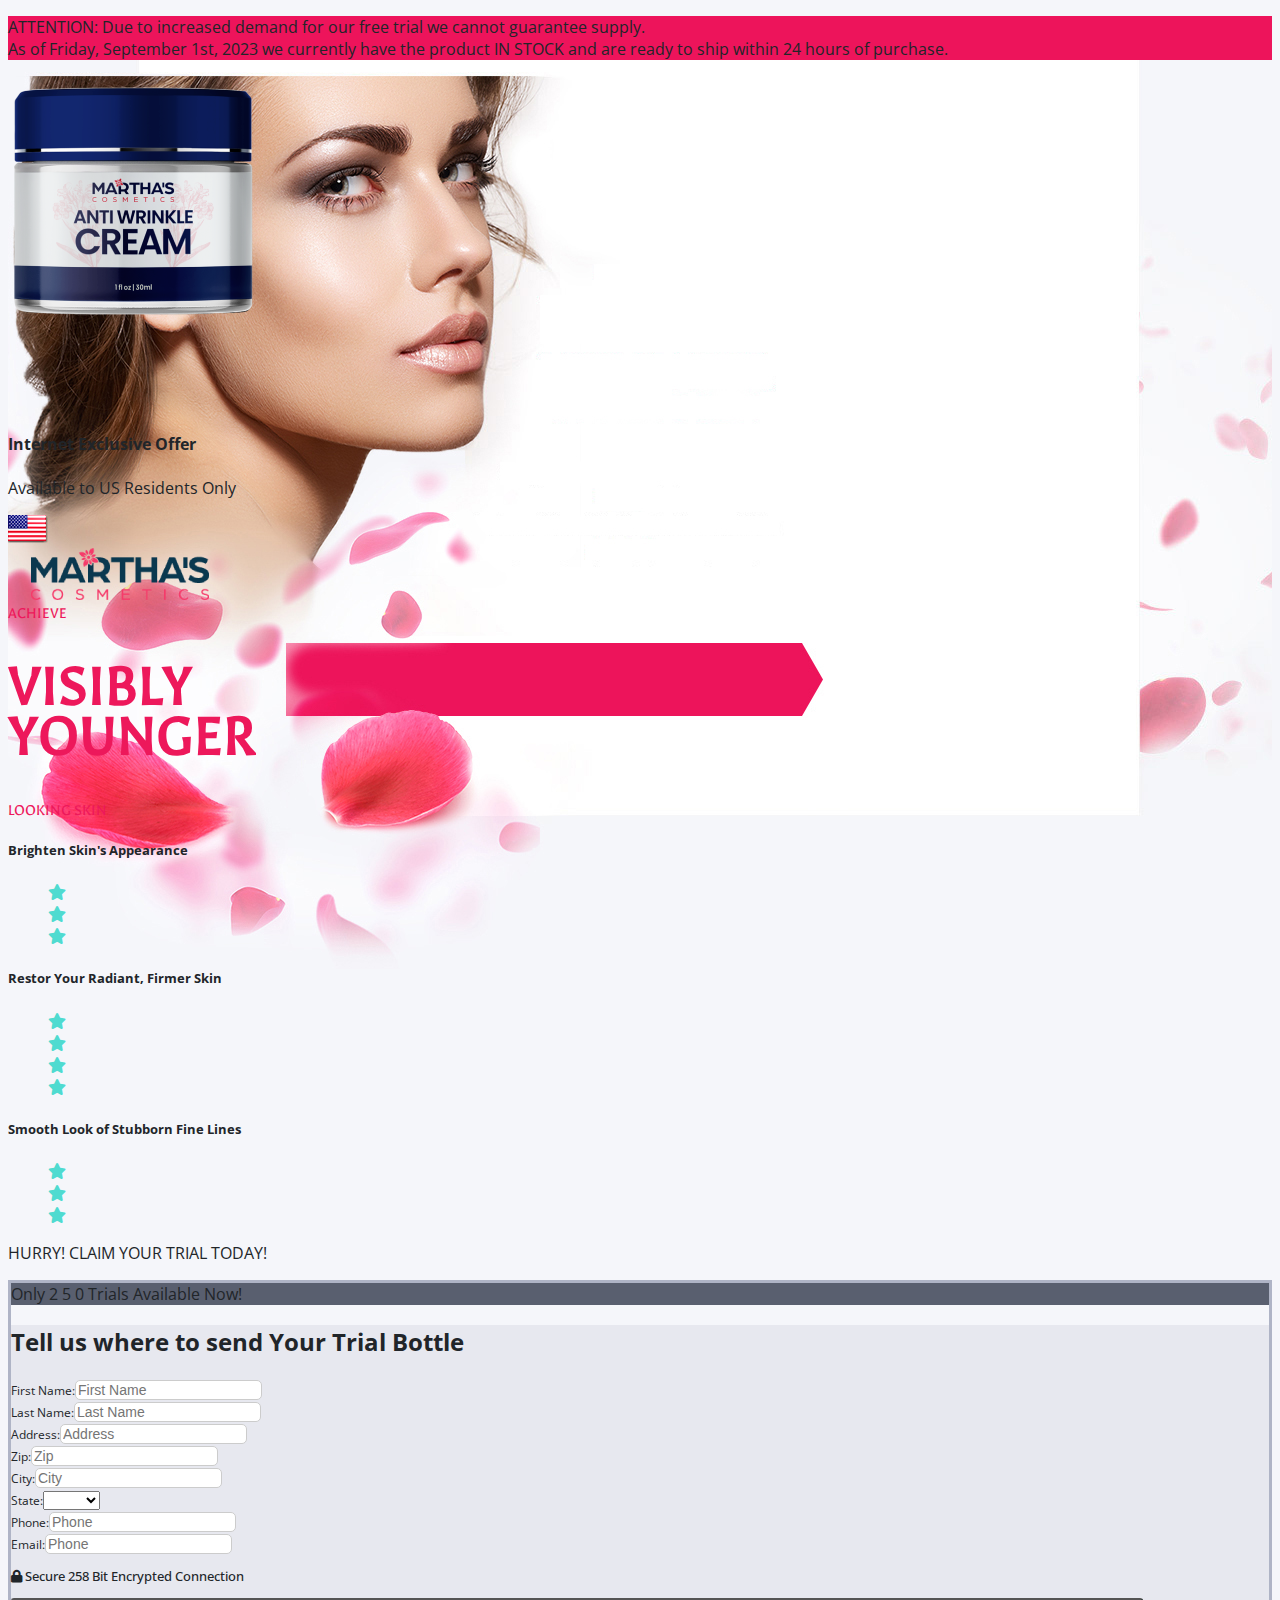
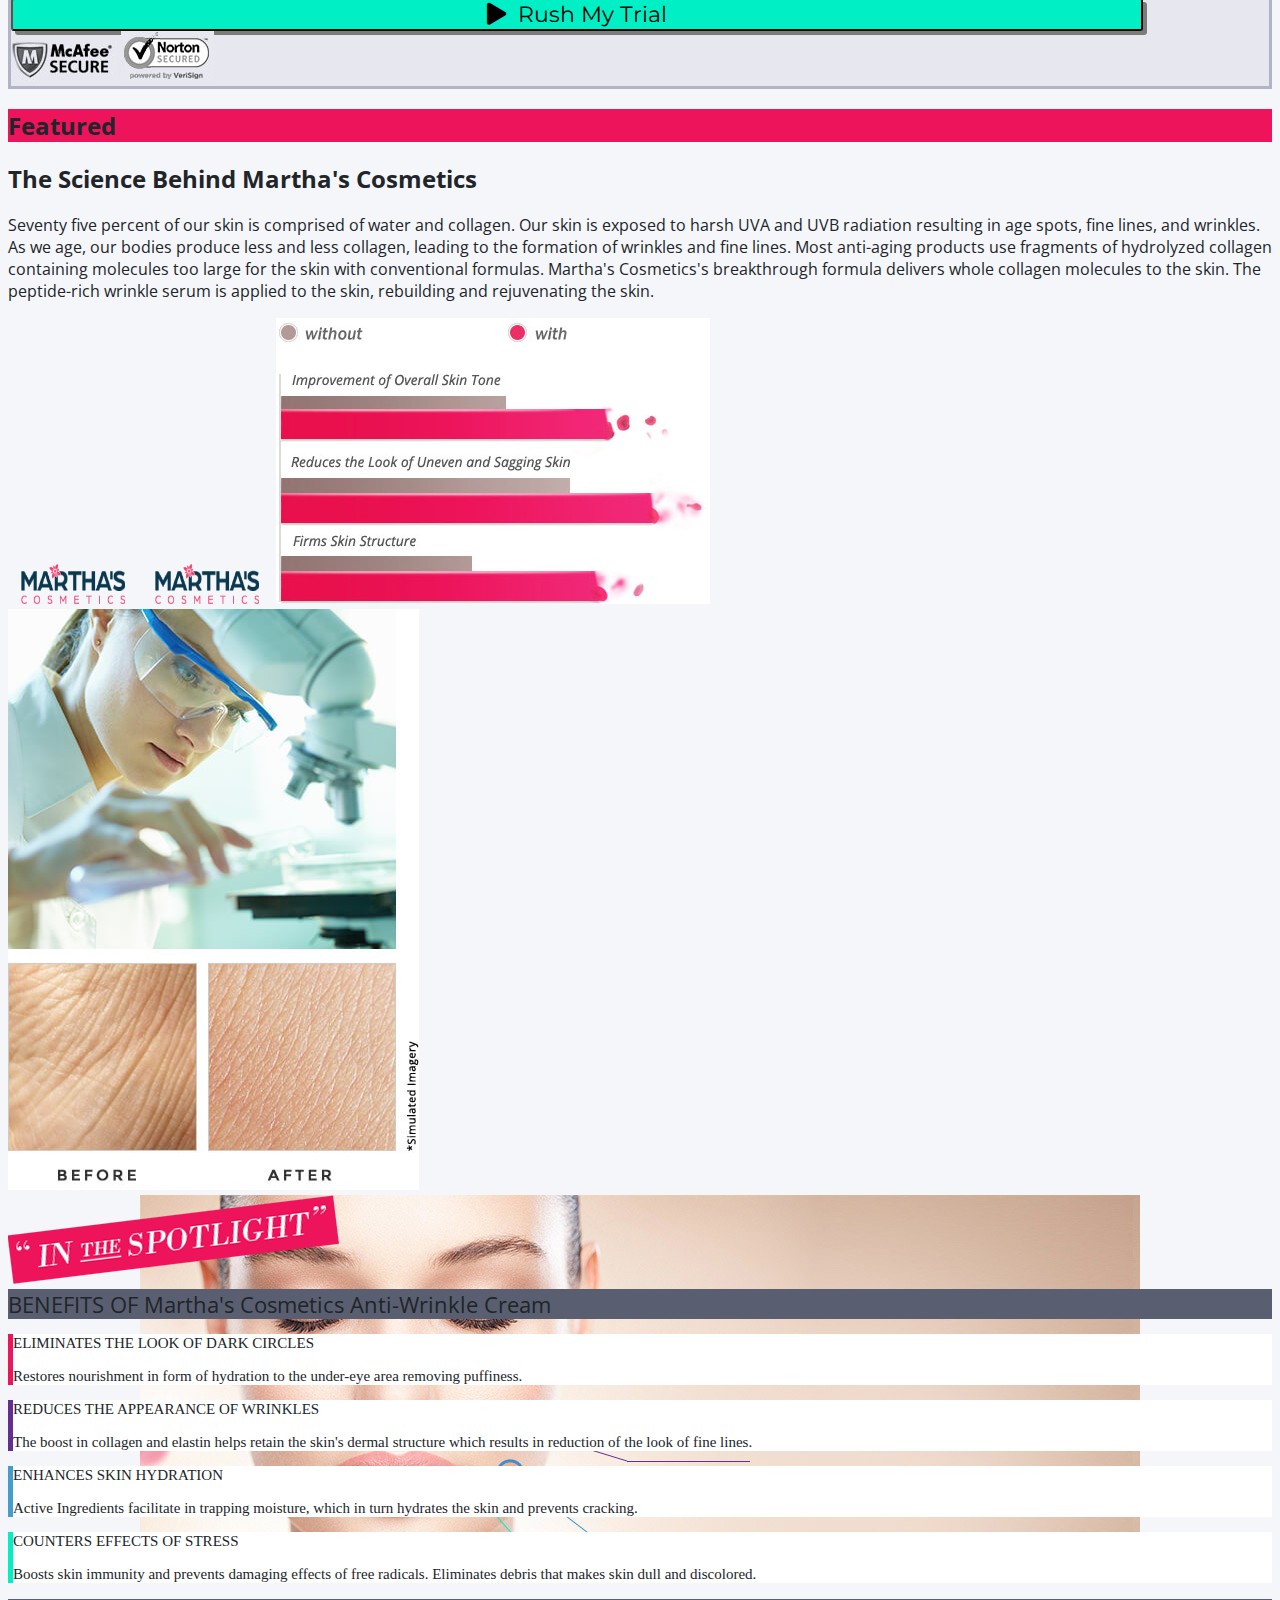
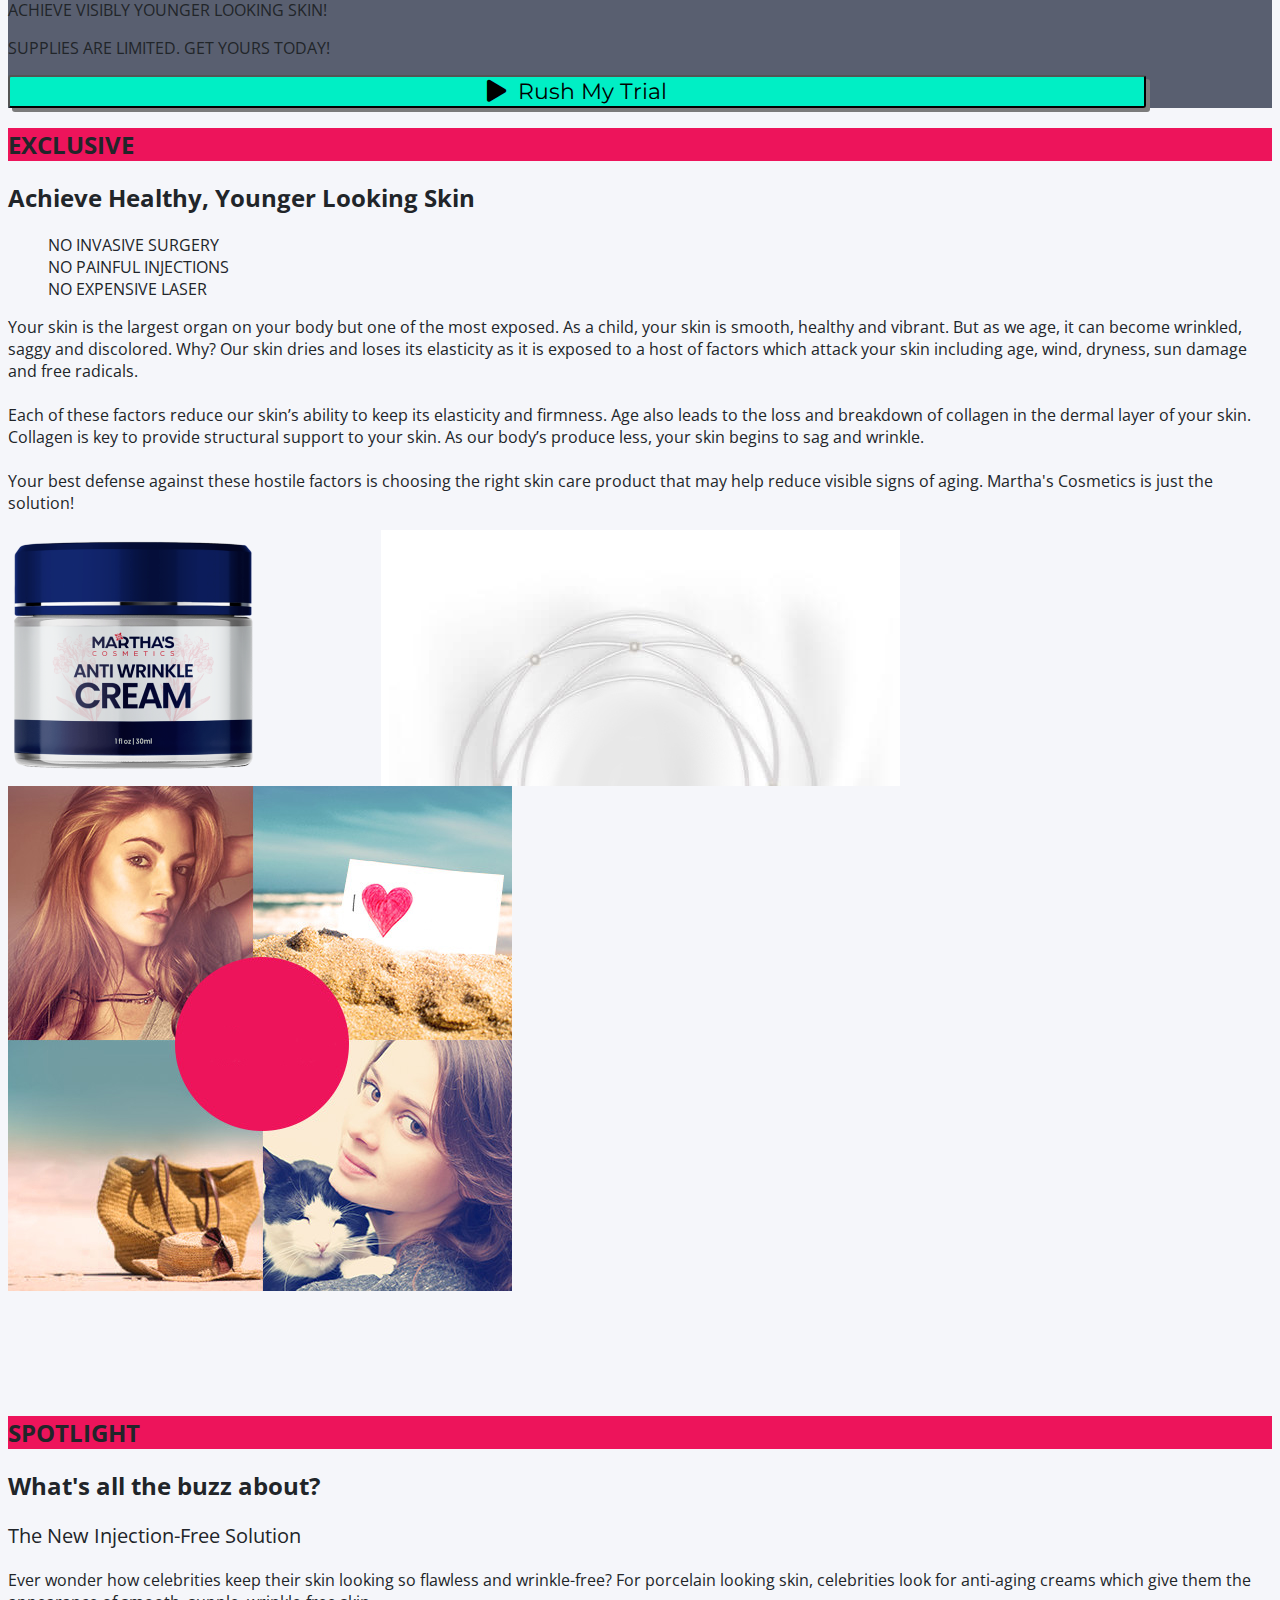
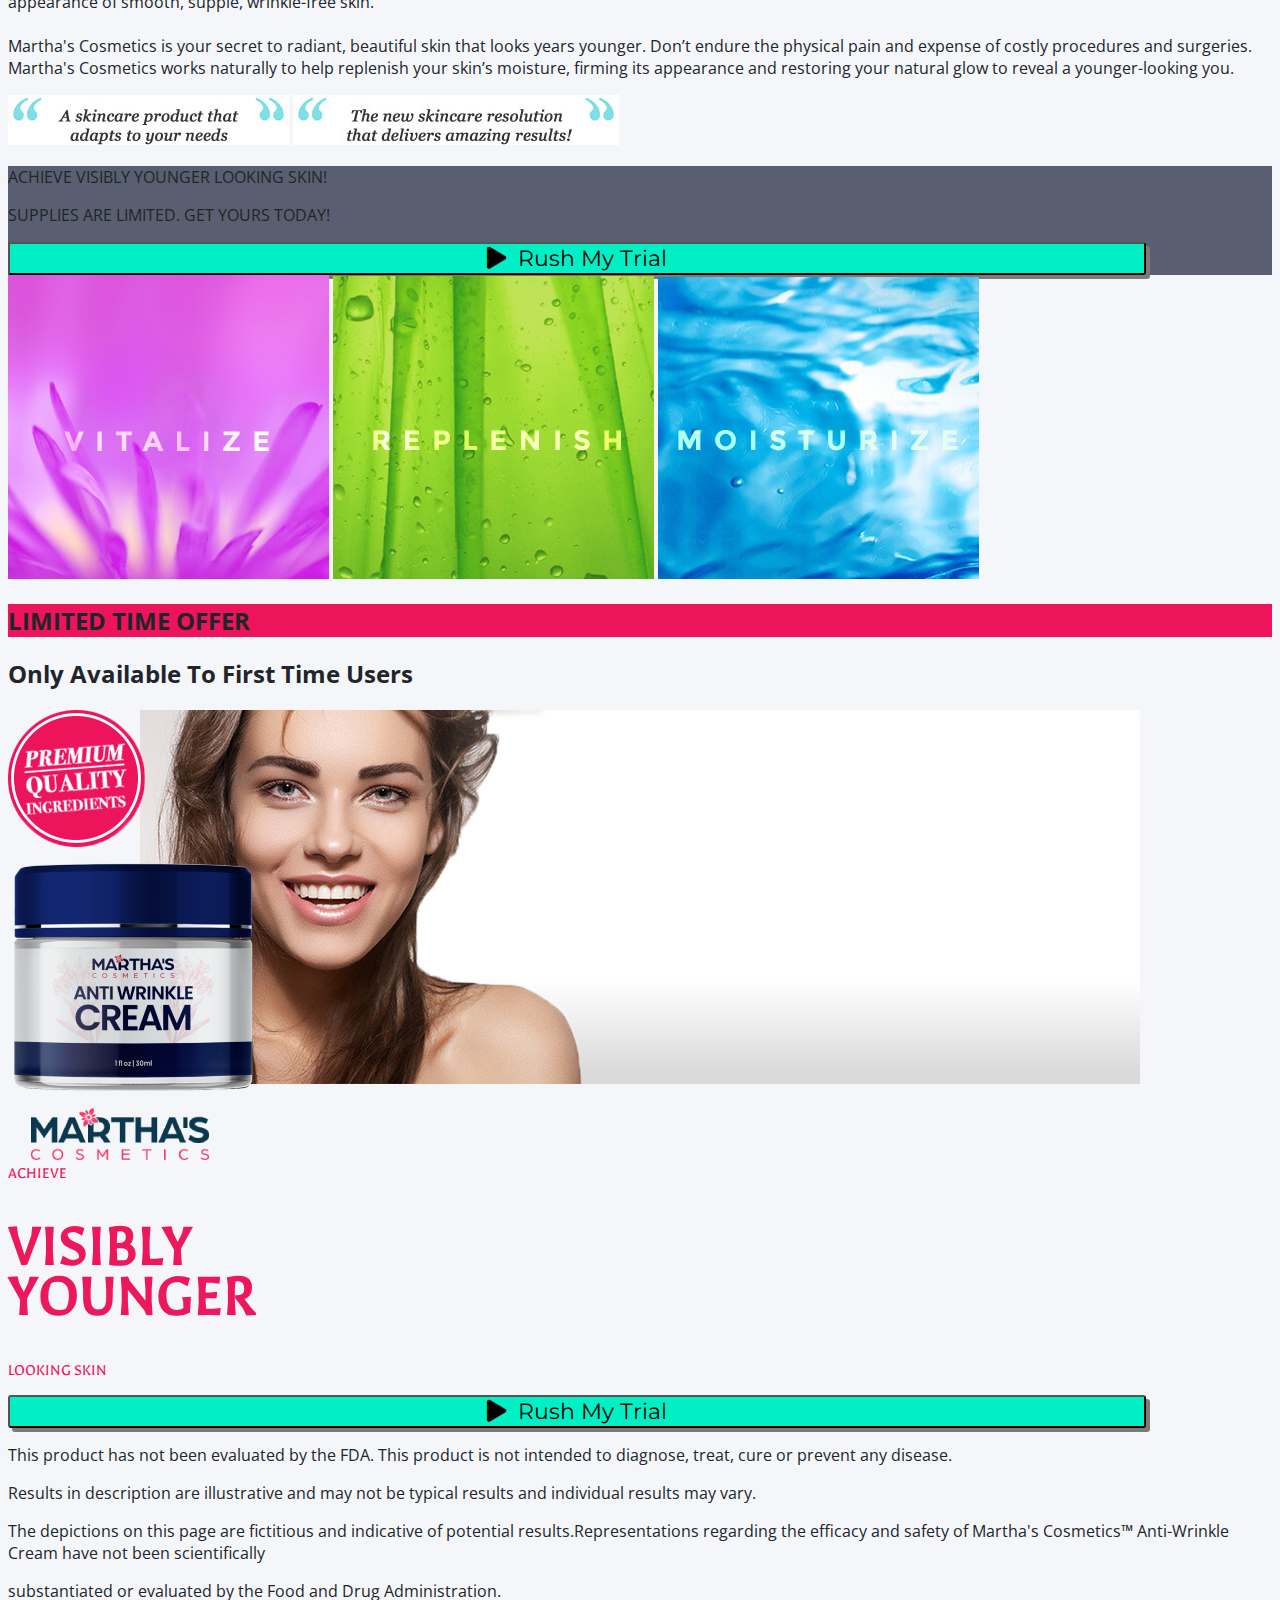
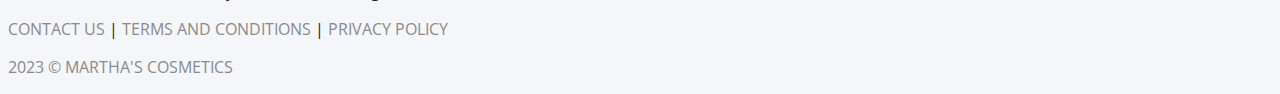
==== gitft11/index.html @ 4fc880fd "adding gift11 project" ====
<!DOCTYPE html>
<html lang="en">
  <head>
    <meta charset="UTF-8" />
    <meta name="viewport" content="width=device-width, initial-scale=1.0" />
    <title>Document</title>
    <link
      href="https://cdn.jsdelivr.net/npm/bootstrap@5.0.2/dist/css/bootstrap.min.css"
      rel="stylesheet"
      integrity="sha384-EVSTQN3/azprG1Anm3QDgpJLIm9Nao0Yz1ztcQTwFspd3yD65VohhpuuCOmLASjC"
      crossorigin="anonymous"
    />
    <link
      rel="stylesheet"
      href="https://cdnjs.cloudflare.com/ajax/libs/font-awesome/5.15.3/css/all.min.css"
    />
    <link
      href="https://fonts.googleapis.com/css2?family=Galdeano&family=Montserrat:ital,wght@0,100;0,200;0,300;0,400;0,500;0,600;0,700;0,800;0,900;1,100;1,200;1,300;1,400;1,500;1,600;1,700;1,800;1,900&family=Open+Sans:ital,wght@0,300;0,400;0,500;0,600;0,700;0,800;1,300;1,400;1,500;1,600;1,700;1,800&display=swap"
      rel="stylesheet"
      as="style"
      onload="this.onload=null;this.rel='stylesheet'"
    />

    <style>
      :root {
        --white: #fff;
        --black: #000;
        --bg-body: #f5f6fa;
        --pink-ed: #ed145b;
        --pink-ed18: #ed185b;
        --dark-21: #212529;
        --teal-4f: #4fdbd0;
        --dark-af: #afb4c6;
        --dark-59: #595f6f;
        --dark-e7: #e7e8ef;
        --dark-595: #595f70;
        --purple-66: #662d91;
        --blue-44: #449ecb;
        --green-00e: #00efc5;
      }

      body {
        font-family: "Open Sans", sans-serif;
        color: var(--dark-21);
        background-color: var(--bg-body);
      }

      .form-label {
        font-size: 12px;
      }

      .form-control {
        border: 1px solid #ccc;
        border-radius: 5px;
        font-size: 14px;
        ::placeholder {
          font-style: italic;
        }
      }

      .input-group {
        display: flex;
        align-items: center;
      }

      .btn-primary {
        animation: zoom-in-zoom-out 2s ease-out infinite;
        background: #00efc5;
        font-family: "Montserrat";
        font-size: 1.375rem;
        border-radius: 3px;
        box-shadow: 4px 4px 0 0 #7b7b7b;
        width: 90%;
      }
      .btn-primary:hover {
        background: #00efc5;
      }

      .list-style-none {
        list-style: none;
      }

      .teal-4f {
        color: var(--teal-4f);
      }

      .bg-green-00e {
        background-color: var(--green-00e) !important;
      }
      .visibly_younger_text{
        font-size: 60px;
        line-height: 50px;
      }


      @media screen and (min-width: 768px) and (max-width: 991px) {
        .simulation_inner{
            height: 100vh;
            display: flex;
            align-items: flex-end;
        }
        .exclusive_section_img_container{
            height: 100vh ;
        }
        
      }

      @media screen and (min-width: 375px) and (max-width: 767px) {
        .simulation_inner{
            height: 100vh;
            display: flex;
            align-items: flex-end;
        }
        .exclusive_section_img_container{
            height: 100vh ;
        }.benefits_content_sec{
            margin-top: 30rem;
        }
        .info_bar_text{
          font-size: 14px;
        }
        .visibly_younger_text{
          font-size: 45px !important;
          line-height: 40px;
        }
        .fs-14{
          font-size: 14px;
        }
        .featured_absolute_img_left{
          left: 60px !important;
        }
        .featured_absolute_img_size{
          width: 100px !important;
          height: 35px !important;
        }
      }
    </style>
  </head>
  <body>
    <div class="main-container">
      <div
        class="hero w-100"
        style="
          background: url(./img/bgTop_1111.jpg) top center;
          height: max-content;
          background-repeat: no-repeat;
        "
      >
        <div
          class="d-flex justify-content-center pt-2"
          style="background-color: #ed145b"
        >
          <p class="text-white text-center info_bar_text px-3 px-lg-0">
            <span class="fw-bold">ATTENTION:</span> Due to increased demand for
            our free trial we cannot guarantee supply.
            <br />
            As of <span>Friday, September 1st, 2023</span> we currently have the
            product IN STOCK and are ready to ship within 24 hours of purchase.
          </p>
        </div>

        <div class="d-flex justify-content-center">
          <div
            class="col-12 col-lg-11 col-xl-8 d-flex flex-column flex-lg-row gap-3 gap-lg-2 align-items-center align-items-lg-start justify-content-between"
            style="height: 100%"
          >
            <div
              class="col-3 d-none d-lg-flex"
              style="align-self: flex-end; padding-bottom: 80px"
            >
              <img src="img/cream.png" alt="" />
            </div>

            <div
              class="col-10 col-lg-5 d-flex flex-column justify-content-start align-items-center ps-3 pt-3"
            >
              <div
                class="d-flex gap-3 justify-content-center align-items-center ps-4"
              >
                <div class="d-flex gap-0 flex-column align-items-end">
                  <h4 class="fs-6 mb-0 fw-bold">Internet Exclusive Offer</h4>
                  <p class="fs-6 mb-0">Available to US Residents Only</p>
                </div>
                <div class="">
                  <img src="img/flag.png" alt="" class="img-fluid"/>
                </div>
              </div>
              <div
                class="d-flex align-items-center justify-content-center py-2 py-lg-4"
              >
                <img src="img/logo.png" alt="" />
              </div>
              <div
                class="d-flex align-items-center justify-content-center flex-column text-center heading-galdeano"
                style="color: #ed185b; font-family: Galdeano"
              >
                <span class="fs-3">ACHIEVE</span>
                <h1 class="visibly_younger_text">
                  VISIBLY <br />
                  YOUNGER
                </h1>
                <p class="fs-3">LOOKING SKIN</p>
              </div>
              <div class="text-center mb-2">
                <h5 class="info_bar_text fw-bold">Brighten Skin's Appearance</h5>
                <ul
                  class="p-0 m-0 list-style-none d-flex gap-1 align-items-center justify-content-center"
                >
                  <li>
                    <a href=""><i class="fa fa-star teal-4f"></i></a>
                  </li>
                  <li>
                    <a href=""><i class="fa fa-star teal-4f"></i></a>
                  </li>
                  <li>
                    <a href=""><i class="fa fa-star teal-4f"></i></a>
                  </li>
                </ul>
              </div>
              <div class="text-center mb-2">
                <h5 class="info_bar_text fw-bold">Restor Your Radiant, Firmer Skin</h5>
                <ul
                  class="p-0 m-0 list-style-none d-flex gap-1 align-items-center justify-content-center"
                >
                  <li>
                    <a href=""><i class="fa fa-star teal-4f"></i></a>
                  </li>
                  <li>
                    <a href=""><i class="fa fa-star teal-4f"></i></a>
                  </li>
                  <li>
                    <a href=""><i class="fa fa-star teal-4f"></i></a>
                  </li>
                  <li>
                    <a href=""><i class="fa fa-star teal-4f"></i></a>
                  </li>
                </ul>
              </div>
              <div class="text-center mb-2">
                <h5 class="info_bar_text fw-bold">Smooth Look of Stubborn Fine Lines</h5>
                <ul
                  class="p-0 m-0 list-style-none d-flex gap-1 align-items-center justify-content-center"
                >
                  <li>
                    <a href=""><i class="fa fa-star teal-4f"></i></a>
                  </li>
                  <li>
                    <a href=""><i class="fa fa-star teal-4f"></i></a>
                  </li>
                  <li>
                    <a href=""><i class="fa fa-star teal-4f"></i></a>
                  </li>
                </ul>
              </div>

              <div class="pt-4">
                <p class="text-light fs-5 fw-bold mb-0 pe-md-5 pe-lg-1">
                  HURRY! CLAIM YOUR TRIAL TODAY!
                </p>
              </div>
            </div>

            <div
              class="col-10 col-lg-4 card border-top-0 mt-4 mt-lg-0 rounded-0"
              style="border: 3px solid #afb4c6"
            >
              <div
                class="card-header text-white rounded-0 py-4 px-2 text-uppercase fw-bold fs-md-7"
                style="background-color: #595f6f"
              >
                Only
                <span class="text-white rounded px-1 py-2 fw-bold bg-dark"
                  >2</span
                >
                <span class="text-white rounded px-1 py-2 fw-bold bg-dark"
                  >5</span
                >
                <span class="text-white rounded px-1 py-2 fw-bold bg-dark"
                  >0</span
                >
                Trials Available Now!
              </div>
              <div class="card-body" style="background-color: #e7e8ef">
                <h2 class="py-3 text-center fw-bold fs-5 text-uppercase">
                  Tell us where to send
                  <span class="d-block fw-bolder fs-4">Your Trial Bottle</span>
                </h2>

                <form id="myForm">
                  <div class="input-group mb-2 row m-0">
                    <div class="col-md-4 col-lg-3 pe-0 ps-0">
                      <label
                        for=""
                        class="form-label fs-8 mb-0 text-end mt-1 d-flex d-md-block"
                        >First Name:</label
                      >
                    </div>
                    <div class="col-md-8 px-0 col-lg-9">
                      <input
                        type="text"
                        class="form-control fs-8 px-1"
                        id="fName"
                        placeholder="First Name"
                        name=""
                        required=""
                      />
                    </div>
                  </div>
                  <div class="input-group mb-2 row m-0">
                    <div class="col-md-4 col-lg-3 pe-0 ps-0">
                      <label
                        for=""
                        class="form-label fs-8 mb-0 text-end mt-1 d-flex d-md-block"
                        >Last Name:</label
                      >
                    </div>
                    <div class="col-md-8 px-0 col-lg-9">
                      <input
                        type="text"
                        class="form-control fs-8 px-1"
                        id="fName"
                        placeholder="Last Name"
                        name=""
                        required=""
                      />
                    </div>
                  </div>
                  <div class="input-group mb-2 row m-0">
                    <div class="col-md-4 col-lg-3 pe-0 ps-0">
                      <label
                        for=""
                        class="form-label fs-8 mb-0 text-end mt-1 d-flex d-md-block"
                        >Address:</label
                      >
                    </div>
                    <div class="col-md-8 px-0 col-lg-9">
                      <input
                        type="text"
                        class="form-control fs-8 px-1"
                        id="fName"
                        placeholder="Address"
                        name=""
                        required=""
                      />
                    </div>
                  </div>
                  <div class="input-group mb-2 row m-0">
                    <div class="col-md-4 col-lg-3 pe-0 ps-0">
                      <label
                        for=""
                        class="form-label fs-8 mb-0 text-end mt-1 d-flex d-md-block"
                        >Zip:</label
                      >
                    </div>
                    <div class="col-md-8 px-0 col-lg-9">
                      <input
                        type="text"
                        class="form-control fs-8 px-1"
                        id="fName"
                        placeholder="Zip"
                        name=""
                        required=""
                      />
                    </div>
                  </div>
                  <div class="input-group mb-2 row m-0">
                    <div class="col-md-4 col-lg-3 pe-0 ps-0">
                      <label
                        for=""
                        class="form-label fs-8 mb-0 text-end mt-1 d-flex d-md-block"
                        >City:</label
                      >
                    </div>
                    <div class="col-md-8 px-0 col-lg-9">
                      <input
                        type="text"
                        class="form-control fs-8 px-1"
                        id="fName"
                        placeholder="City"
                        name=""
                        required=""
                      />
                    </div>
                  </div>
                  <div class="input-group mb-2 row m-0">
                    <div class="col-md-4 col-lg-3 pe-0 ps-0">
                      <label
                        for=""
                        class="form-label fs-8 mb-0 text-end mt-1 d-flex d-md-block"
                        >State:</label
                      >
                    </div>
                    <div class="col-md-8 px-0 col-lg-9">
                      <select class="form-select fs-8 px-1" aria-label="">
                        <option selected></option>
                        <option value="1">One</option>
                        <option value="2">Two</option>
                        <option value="3">Three</option>
                      </select>
                    </div>
                  </div>
                  <div class="input-group mb-2 row m-0">
                    <div class="col-md-4 col-lg-3 pe-0 ps-0">
                      <label
                        for=""
                        class="form-label fs-8 mb-0 text-end mt-1 d-flex d-md-block"
                        >Phone:</label
                      >
                    </div>
                    <div class="col-md-8 px-0 col-lg-9">
                      <input
                        type="text"
                        class="form-control fs-8 px-1"
                        id="fName"
                        placeholder="Phone"
                        name=""
                        required=""
                      />
                    </div>
                  </div>
                  <div class="input-group mb-2 row m-0">
                    <div class="col-md-4 col-lg-3 pe-0 ps-0">
                      <label
                        for=""
                        class="form-label fs-8 mb-0 text-end mt-1 d-flex d-md-block"
                        >Email:</label
                      >
                    </div>
                    <div class="col-md-8 px-0 col-lg-9">
                      <input
                        type="text"
                        class="form-control fs-8 px-1"
                        id="fName"
                        placeholder="Phone"
                        name=""
                        required=""
                      />
                    </div>
                  </div>

                  <div
                    class="mb-2 text-center fs-8 mt-4"
                    style="font-size: 13px; font-weight: 500"
                  >
                    <p>
                      <i class="fa fa-lock"></i> Secure 258 Bit Encrypted
                      Connection
                    </p>
                  </div>

                  <div class="d-flex mb-2 justify-content-center">
                    <button
                      class="btn btn-primary text-center mb-3 mt-1 py-2 px-4 border-0 fw-bold text-dark"
                    >
                      <i class="fa fa-solid fa-play fs-6"></i> &nbsp;Rush My
                      Trial
                    </button>
                  </div>

                  <div class="d-flex gap-3 mb-4 mt-3 justify-content-center">
                    <a href=""><img src="img/mcafee.png" alt="" /></a>
                    <a href=""><img src="img/norton.png" alt="" /></a>
                  </div>
                </form>
              </div>
            </div>
          </div>
        </div>
      </div>

      <div class="w-100 d-flex justify-content-center">
        <div
          class="col-10 col-lg-11 col-xl-8 d-flex flex-column bg-white mt-4 mt-lg-0 pb-3"
        >
          <div
            class="col-12 col-lg-7 position-relative w-subheading bg-black text-white d-flex flex-column flex-md-row"
          >
            <h2
              class="col-12 col-md-3  d-inline px-2 py-3 text-uppercase font-montserrat fs-4 fw-bold mb-0"
              style="background-color: #ed145b"
            >
              Featured
            </h2>
            <h2
              class="col-12 col-md-9 blkH2 fs-5 px-2 py-3 fw-bold font-montserrat mb-0 bg-dark"
            >
              The Science Behind Martha's Cosmetics
            </h2>
          </div>
          <div class="d-flex flex-lg-row flex-column">
            <div class="col-12 col-lg-7">
              <div class="p-3 p-md-5 d-flex align-items-start flex-column gap-2">
                <p class="">
                  Seventy five percent of our skin is comprised of water and
                  collagen. Our skin is exposed to harsh UVA and UVB radiation
                  resulting in age spots, fine lines, and wrinkles. As we age,
                  our bodies produce less and less collagen, leading to the
                  formation of wrinkles and fine lines. Most anti-aging products
                  use fragments of hydrolyzed collagen containing molecules too
                  large for the skin with conventional formulas. Martha's
                  Cosmetics's breakthrough formula delivers whole collagen
                  molecules to the skin. The peptide-rich wrinkle serum is
                  applied to the skin, rebuilding and rejuvenating the skin.
                </p>

                <div class="position-relative">
                  <img src="./img/logo.png" alt="" class="position-absolute featured_absolute_img_size featured_absolute_img_left" style="width: 130px; height: 40px; top: -6px; left: 90px;"/>
                  <img src="./img/logo.png" alt="" class="position-absolute featured_absolute_img_size" style="width: 130px; height: 40px; top: -6px; right: 0;" />
                  
                  <img src="./img/graph.jpg" alt="" class="img-fluid" />
                </div>
              </div>
            </div>
            <div
              class="col-12 col-lg-5 d-flex justify-content-center align-items-lg-end"
            >
              <img src="./img/science.jpg" alt="" class="w-100 img-fluid" />
            </div>
          </div>
        </div>
      </div>

      <div class="w-100 d-flex justify-content-center">
        <div class="col-10 col-lg-11 col-xl-8 d-flex flex-column bg-white pt-4">
          <div
            class="w-100 d-flex justify-content-center justify-content-lg-end"
            style="
              background: url(./img/simulation.jpg) top center;
              height: max-content;
              background-repeat: no-repeat;
            "
          >
            <div class="col-12 col-lg-5 position-relative simulation_inner" style="">
              <img
                src="img/spot-header.png"
                alt=""
                class="spot-header position-absolute d-lg-flex d-none"
                style="top: -40px"
              />
              <div class="d-flex flex-column benefits_content_sec gap-0 gap-lg-3 pt-5 pt-xl-5">
                <div
                  class="text-white d-flex flex-wrap p-2"
                  style="background-color: #595f70; font-size: 22px"
                >
                  BENEFITS OF Martha's Cosmetics Anti-Wrinkle Cream
                </div>

                <div
                  class="text-black d-flex flex-column gap-1 px-4 py-2"
                  style="
                    background-color: #fff;
                    font-size: 15px;
                    line-height: 18px;
                    font-family: monsterrat;
                    border-left: 5px solid #ed145b;
                  "
                >
                  <p class="fw-bold mb-0">
                    ELIMINATES THE LOOK OF DARK CIRCLES
                  </p>
                  <p class="d-flex flex-wrap mb-0">
                    Restores nourishment in form of hydration to the under-eye
                    area removing puffiness.
                  </p>
                </div>

                <div
                  class="text-black d-flex flex-column gap-1 px-4 py-2"
                  style="
                    background-color: #fff;
                    font-size: 15px;
                    line-height: 18px;
                    font-family: monsterrat;
                    border-left: 5px solid #662d91;
                  "
                >
                  <p class="fw-bold mb-0">REDUCES THE APPEARANCE OF WRINKLES</p>
                  <p class="d-flex flex-wrap mb-0">
                    The boost in collagen and elastin helps retain the skin's
                    dermal structure which results in reduction of the look of
                    fine lines.
                  </p>
                </div>

                <div
                  class="text-black d-flex flex-column gap-1 px-4 py-2"
                  style="
                    background-color: #fff;
                    font-size: 15px;
                    line-height: 18px;
                    font-family: monsterrat;
                    border-left: 5px solid #449ecb;
                  "
                >
                  <p class="fw-bold mb-0">ENHANCES SKIN HYDRATION</p>
                  <p class="d-flex flex-wrap mb-0">
                    Active Ingredients facilitate in trapping moisture, which in
                    turn hydrates the skin and prevents cracking.
                  </p>
                </div>

                <div
                  class="text-black d-flex flex-column gap-1 px-4 py-2"
                  style="
                    background-color: #fff;
                    font-size: 15px;
                    line-height: 18px;
                    font-family: monsterrat;
                    border-left: 5px solid #00efc5;
                  "
                >
                  <p class="fw-bold mb-0">COUNTERS EFFECTS OF STRESS</p>
                  <p class="d-flex flex-wrap mb-0">
                    Boosts skin immunity and prevents damaging effects of free
                    radicals. Eliminates debris that makes skin dull and
                    discolored.
                  </p>
                </div>
              </div>
            </div>
          </div>

          <div class="w-100 d-flex flex-column flex-lg-row px-4 px-md-5 py-3" style="background-color: #595f70">
            <div class="d-flex flex-column text-white">
              <p class="fs-3 fw-bold mb-0">
                ACHIEVE VISIBLY YOUNGER LOOKING SKIN!
              </p>
              <p class="fs-4 mb-0">SUPPLIES ARE LIMITED. GET YOURS TODAY!</p>
            </div>
            <div class="d-flex mb-2 justify-content-center ms-lg-4">
              <button
                class="btn btn-primary text-center mt-1 py-3 px-3 w-100 border-0 fw-bold text-dark"
              >
                <i class="fa fa-solid fa-play fs-6"></i> &nbsp;Rush My Trial
              </button>
            </div>
          </div>
        </div>
      </div>

      <div class="w-100 d-flex justify-content-center my-4">
        <div class="col-10 col-lg-11 col-xl-8 d-flex flex-column bg-white pb-3 h-100">
          <div
            class="col-12 col-lg-9  position-relative exclusive_section w-subheading bg-black text-white d-flex flex-column flex-md-row"
            style="height: max-content;"
          >
            <h2
              class="col-12 col-md-3 d-inline px-2 py-3 text-uppercase font-montserrat fs-4 fw-bold mb-0"
              style="background-color: #ed145b"
            >
              EXCLUSIVE
            </h2>
            <h2
              class="blkH2 col-12 col-md-9 fs-5 px-2 py-3 fw-bold font-montserrat mb-0 bg-dark"
            >
              Achieve Healthy, Younger Looking Skin
            </h2>
          </div>

          <div class="d-flex flex-lg-row flex-column">
            <div class="col-12 col-lg-6">
              <div class="p-3 p-md-5 d-flex align-items-start flex-column gap-2">
                <ul class="list-style-none p-0 m-0">
                  <li class="d-flex mb-2 gap-3 align-items-center fw-bold">
                    <span class="p-1 bg-green-00e d-inline"></span> NO INVASIVE
                    SURGERY
                  </li>
                  <li class="d-flex mb-2 gap-3 align-items-center fw-bold">
                    <span class="p-1 bg-green-00e d-inline"></span> NO PAINFUL
                    INJECTIONS
                  </li>
                  <li class="d-flex mb-2 gap-3 align-items-center fw-bold">
                    <span class="p-1 bg-green-00e d-inline"></span> NO EXPENSIVE
                    LASER
                  </li>
                </ul>
                <p class="">
                  Your skin is the largest organ on your body but one of the
                  most exposed. As a child, your skin is smooth, healthy and
                  vibrant. But as we age, it can become wrinkled, saggy and
                  discolored. Why? Our skin dries and loses its elasticity as it
                  is exposed to a host of factors which attack your skin
                  including age, wind, dryness, sun damage and free radicals.
                  <br /><br />
                  Each of these factors reduce our skin’s ability to keep its
                  elasticity and firmness. Age also leads to the loss and
                  breakdown of collagen in the dermal layer of your skin.
                  Collagen is key to provide structural support to your skin. As
                  our body’s produce less, your skin begins to sag and wrinkle.
                  <br /><br />
                  Your best defense against these hostile factors is choosing
                  the right skin care product that may help reduce visible signs
                  of aging. Martha's Cosmetics is just the solution!
                </p>
              </div>
            </div>
            <div
              class="col-12 col-lg-6 exclusive_section_img_container d-flex align-items-center justify-content-center"
              style="
                background: url(./img/sec-3-jar.jpg) top center;
                background-repeat: no-repeat;
              "
            >
              <img src="./img/cream.png" alt="" class="img-fluid" />
            </div>
          </div>
        </div>
      </div>

      <div class="d-flex flex-column align-items-center">
        <div class="col-10 col-lg-11 col-xl-8 bg-white">
          <div class="d-flex flex-lg-row flex-column">
            <div class="col-12 col-lg-6 d-flex position-relative">
              <img src="./img/girls_1.jpg" alt="" class="w-100 img-fluid" />
              <p class="position-absolute text-white fs-5 fw-bold text-center" style="top: 50%; left: 50%; transform: translate(-50%, -50%); line-height: 28px;">#Martha's <br/>Cosmetics
                <br/>It's Unanimous</p>
            </div>
            <div class="col-12 col-lg-6">
              <div
                class="col-12 w-100 position-relative w-subheading bg-black text-white d-flex flex-column flex-md-row"
              >
                <h2
                  class="col-12 col-md-4 d-inline px-2 py-3 text-uppercase font-montserrat fs-4 fw-bold mb-0"
                  style="background-color: #ed145b"
                >
                  SPOTLIGHT
                </h2>
                <h2
                  class="col-12 col-md-8 fs-5 px-2 py-3 fw-bold font-montserrat mb-0 bg-dark"
                >
                  What's all the buzz about?
                </h2>
              </div>
              <div class="p-3 p-md-5 d-flex align-items-start flex-column gap-2">
                <p class="fw-bold" style="font-size: 20px">
                  The New Injection-Free Solution
                </p>
                <p class="">
                  Ever wonder how celebrities keep their skin looking so
                  flawless and wrinkle-free? For porcelain looking skin,
                  celebrities look for anti-aging creams which give them the
                  appearance of smooth, supple, wrinkle-free skin.
                  <br /><br />
                  Martha's Cosmetics is your secret to radiant, beautiful skin
                  that looks years younger. Don’t endure the physical pain and
                  expense of costly procedures and surgeries. Martha's Cosmetics
                  works naturally to help replenish your skin’s moisture,
                  firming its appearance and restoring your natural glow to
                  reveal a younger-looking you.
                </p>

                <div class="w-100 d-flex flex-column align-items-center">
                  <img src="./img/quote-1.jpg" alt="" class="" />
                  <img src="./img/quote-2.jpg" alt="" class="" />
                </div>
              </div>
            </div>
          </div>

          <div class="w-100 d-flex flex-column flex-lg-row px-4 px-md-5 py-3" style="background-color: #595f70">
            <div class="d-flex flex-column text-white">
              <p class="fs-3 fw-bold mb-0">
                ACHIEVE VISIBLY YOUNGER LOOKING SKIN!
              </p>
              <p class="fs-4 mb-0">SUPPLIES ARE LIMITED. GET YOURS TODAY!</p>
            </div>
            <div class="d-flex mb-2 justify-content-center ms-lg-4">
              <button
                class="btn btn-primary text-center mt-1 py-3 px-3 w-100 border-0 fw-bold text-dark"
              >
                <i class="fa fa-solid fa-play fs-6"></i> &nbsp;Rush My Trial
              </button>
            </div>
          </div>
        </div>
      </div>

      <div class="d-flex flex-column align-items-center mt-4">
        <div class="col-10 col-lg-11 col-xl-8 d-flex flex-column flex-md-row gap-1 pb-3">
          <img src="./img/ing-1.jpg" alt="" class="col-md-4" />
          <img src="./img/ing-2.jpg" alt="" class="col-md-4" />
          <img src="./img/ing-3.jpg" alt="" class="col-md-4" />
        </div>
      </div>

      <div class="d-flex flex-column align-items-center mt-4">
        <div class="col-10 col-lg-11 col-xl-8 bg-white">
          <div
            class="col-12 position-relative w-subheading bg-black text-white d-flex flex-column flex-md-row"
          >
            <h2
              class="col-12 col-md-5 col-lg-4 d-inline px-2 py-3 text-uppercase font-montserrat fs-4 fw-bold mb-0"
              style="background-color: #ed145b"
            >
              LIMITED TIME OFFER
            </h2>
            <h2
              class="col-12 col-md-7 col-lg-8 fs-5 px-2 py-3 fw-bold font-montserrat mb-0 bg-dark"
            >
              Only Available To First Time Users
            </h2>
          </div>
          <div
            class="col-12 d-flex"
            style="
              background: url(./img/footBkg.jpg) top center;
              height: 100%;
              background-repeat: no-repeat;
            "
          >
            <div
              class="col-0 col-lg-6 d-flex justify-content-end align-items-center"
            >
              <img src="./img/qualityBadge.png" alt="" class="img-fluid" />
            </div>
            <div class="col-12 col-lg-6 d-flex justify-content-md-end justify-content-lg-center gap-4 gap-md-1 gap-lg-4">
              <div class="col-4 d-flex align-items-center">
                <img src="./img/cream.png" alt="" class="img-fluid" />
              </div>
              <div class="col-5 d-flex flex-column align-items-center py-3">
                <div
                  class="d-flex align-items-center justify-content-center py-2"
                >
                  <img src="img/logo.png" alt="" />
                </div>
                <div
                  class="d-flex align-items-center justify-content-center flex-column text-center heading-galdeano"
                  style="color: #ed185b; font-family: Galdeano"
                >
                  <span class="fs-3">ACHIEVE</span>
                  <h1 class="visibly_younger_text">
                    VISIBLY <br />
                    YOUNGER
                  </h1>
                  <p class="fs-3 mb-1">LOOKING SKIN</p>
                </div>
                <div class="d-flex justify-content-center">
                  <button
                    class="btn btn-primary text-center py-2 px-2 border-0 fw-bold text-dark"
                  >
                    <i class="fa fa-solid fa-play fs-6"></i> &nbsp;Rush My Trial
                  </button>
                </div>
              </div>
            </div>
          </div>
        </div>
      </div>

      <footer>
        <div class="container mx-auto container-sm d-flex justify-content-center">
          <div class="col-10 col-md-8 col-lg-10 col-xl-8 text-center pt-4">
            <p class="mb-1 fs-14">
              This product has not been evaluated by the FDA. This product is
              not intended to diagnose, treat, cure or prevent any disease.
            </p>
            <p class="mb-1 fs-14">
              Results in description are illustrative and may not be typical
              results and individual results may vary.
            </p>
            <p class="mb-1 fs-14">
              The depictions on this page are fictitious and indicative of
              potential results.Representations regarding the efficacy and
              safety of Martha's Cosmetics™ Anti-Wrinkle Cream have not been
              scientifically
            </p>
            <p class="mb-4 fs-14">
              substantiated or evaluated by the Food and Drug Administration.
            </p>
            <div class="mb-2 fs-14" >
              <a href="" style="color: #8a8a8a; text-decoration: none;">CONTACT US</a> | <a href="" style="color: #8a8a8a; text-decoration: none;">TERMS AND CONDITIONS</a> |
              <a href="" style="color: #8a8a8a; text-decoration: none;">PRIVACY POLICY</a>
            </div>
            <p class="fs-14 fs-14" style="color: #8a8a8a;">2023 © MARTHA'S COSMETICS</p>
          </div>
        </div>
      </footer>
    </div>
  </body>
</html>
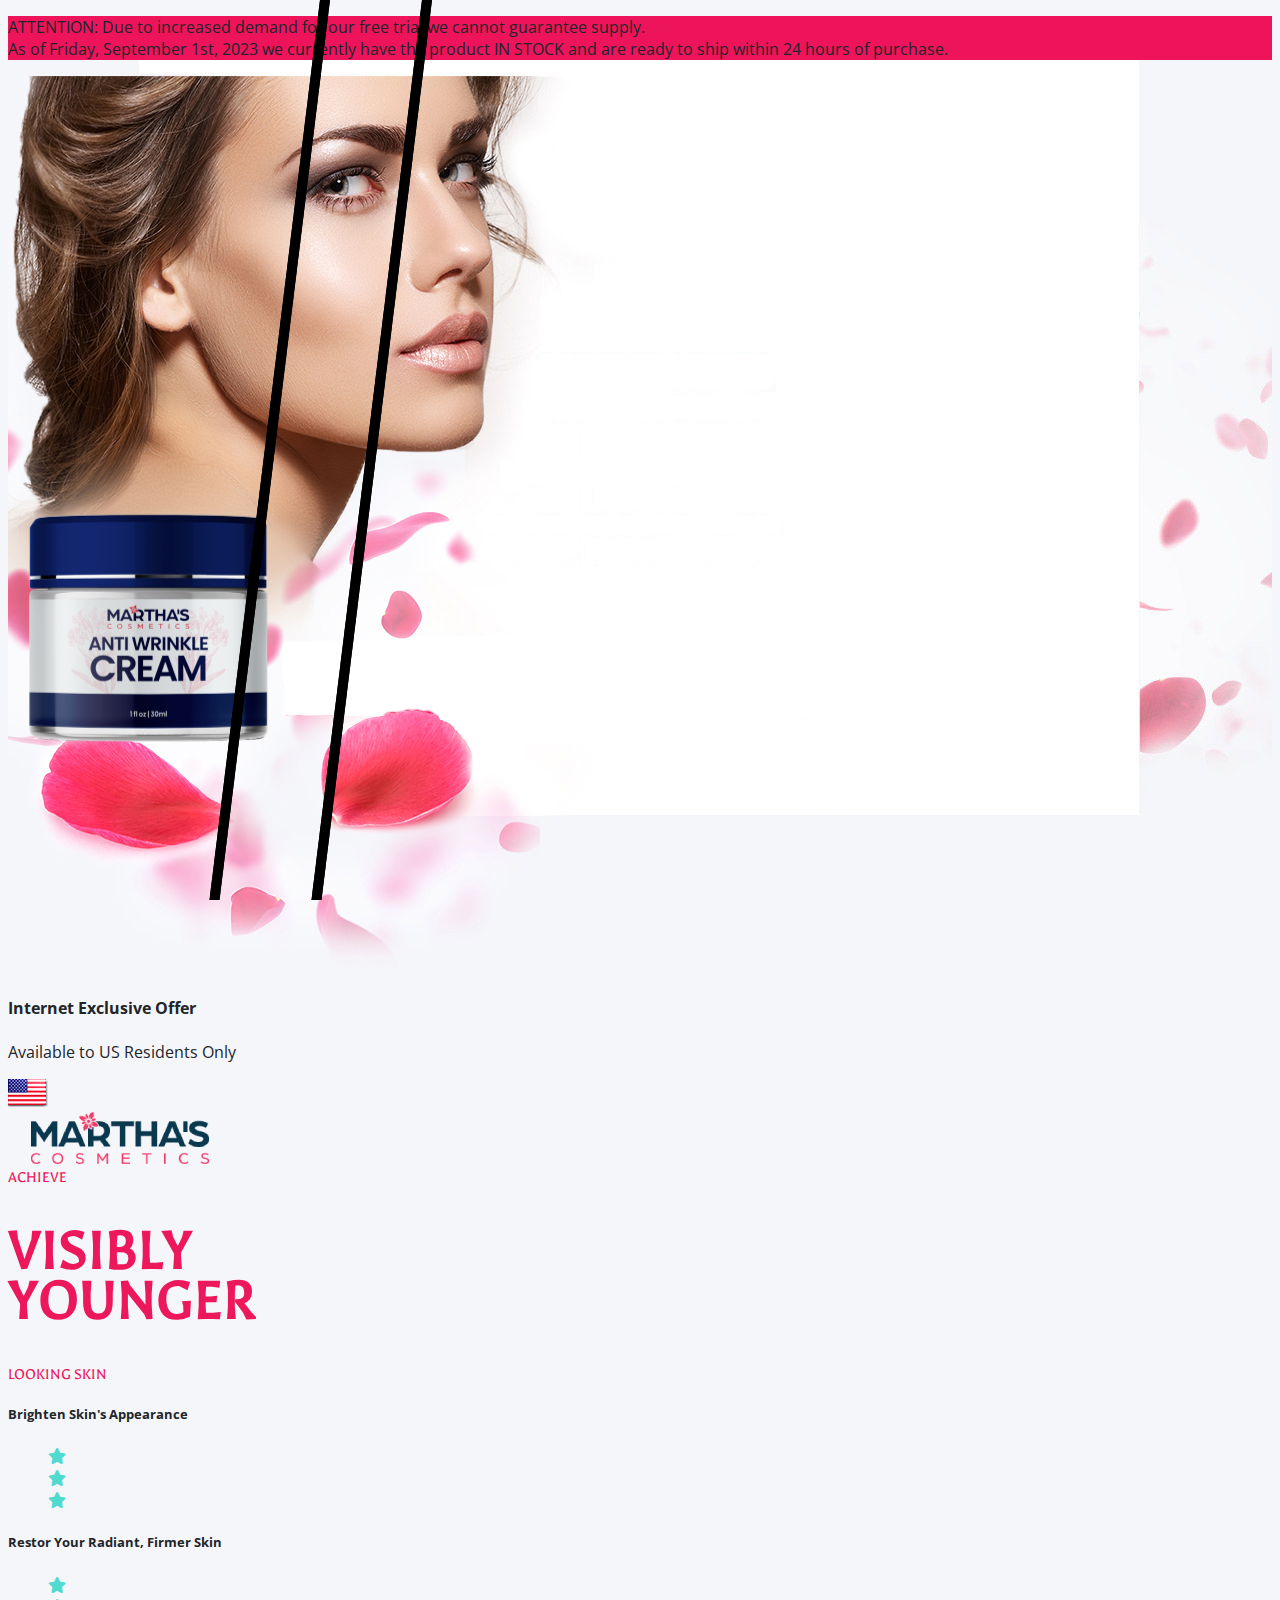
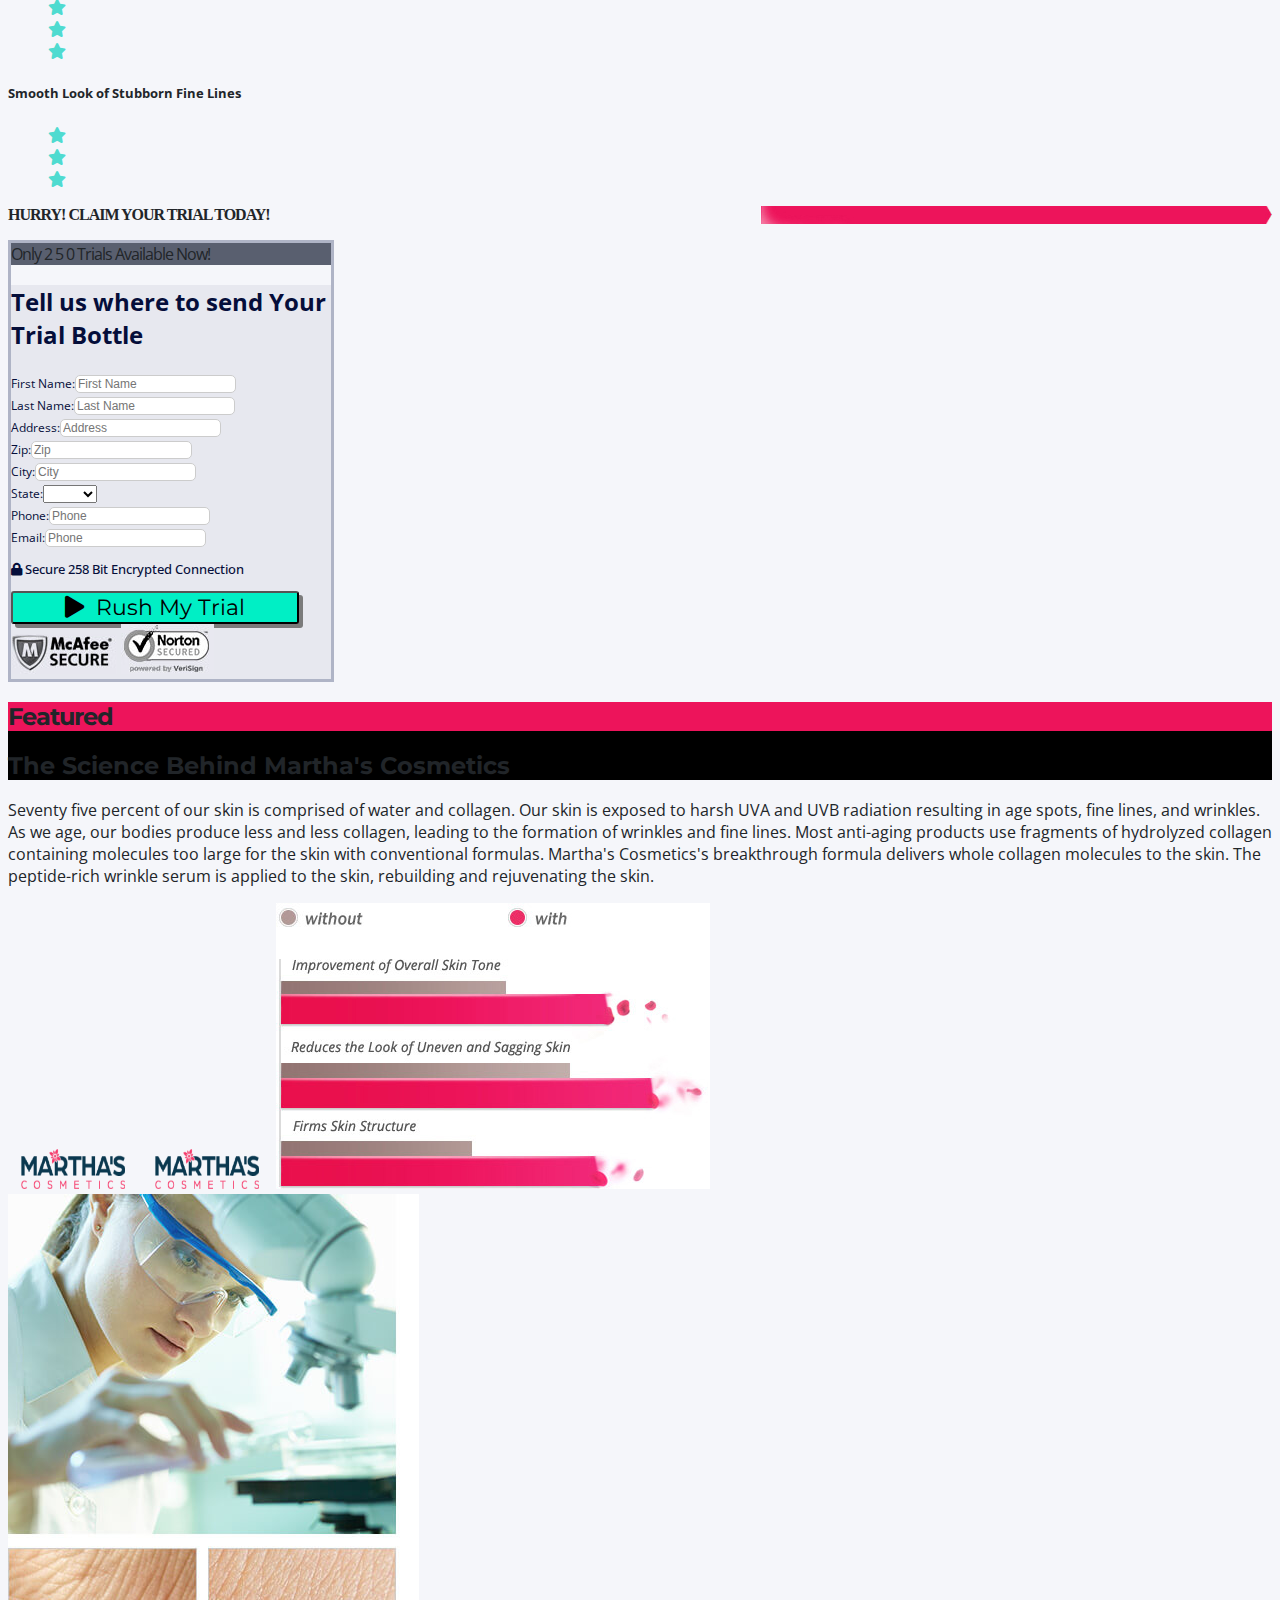
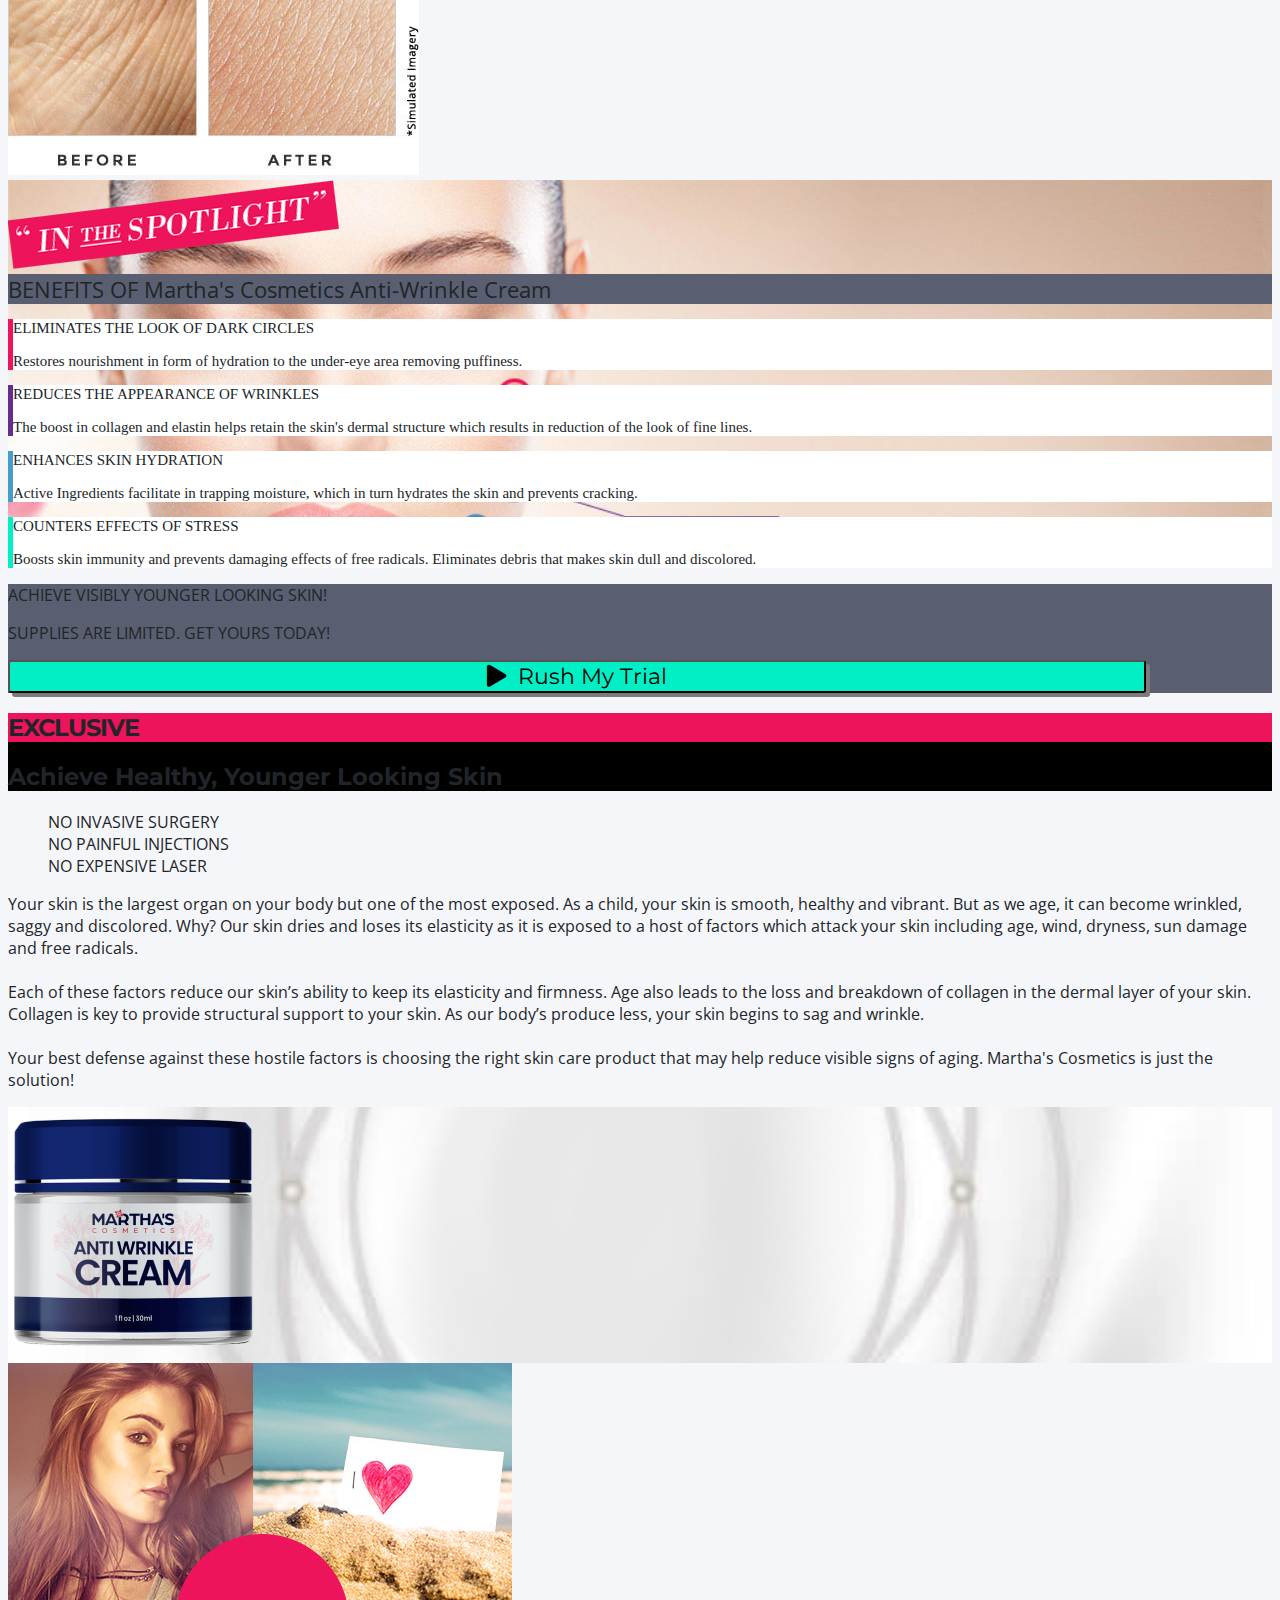
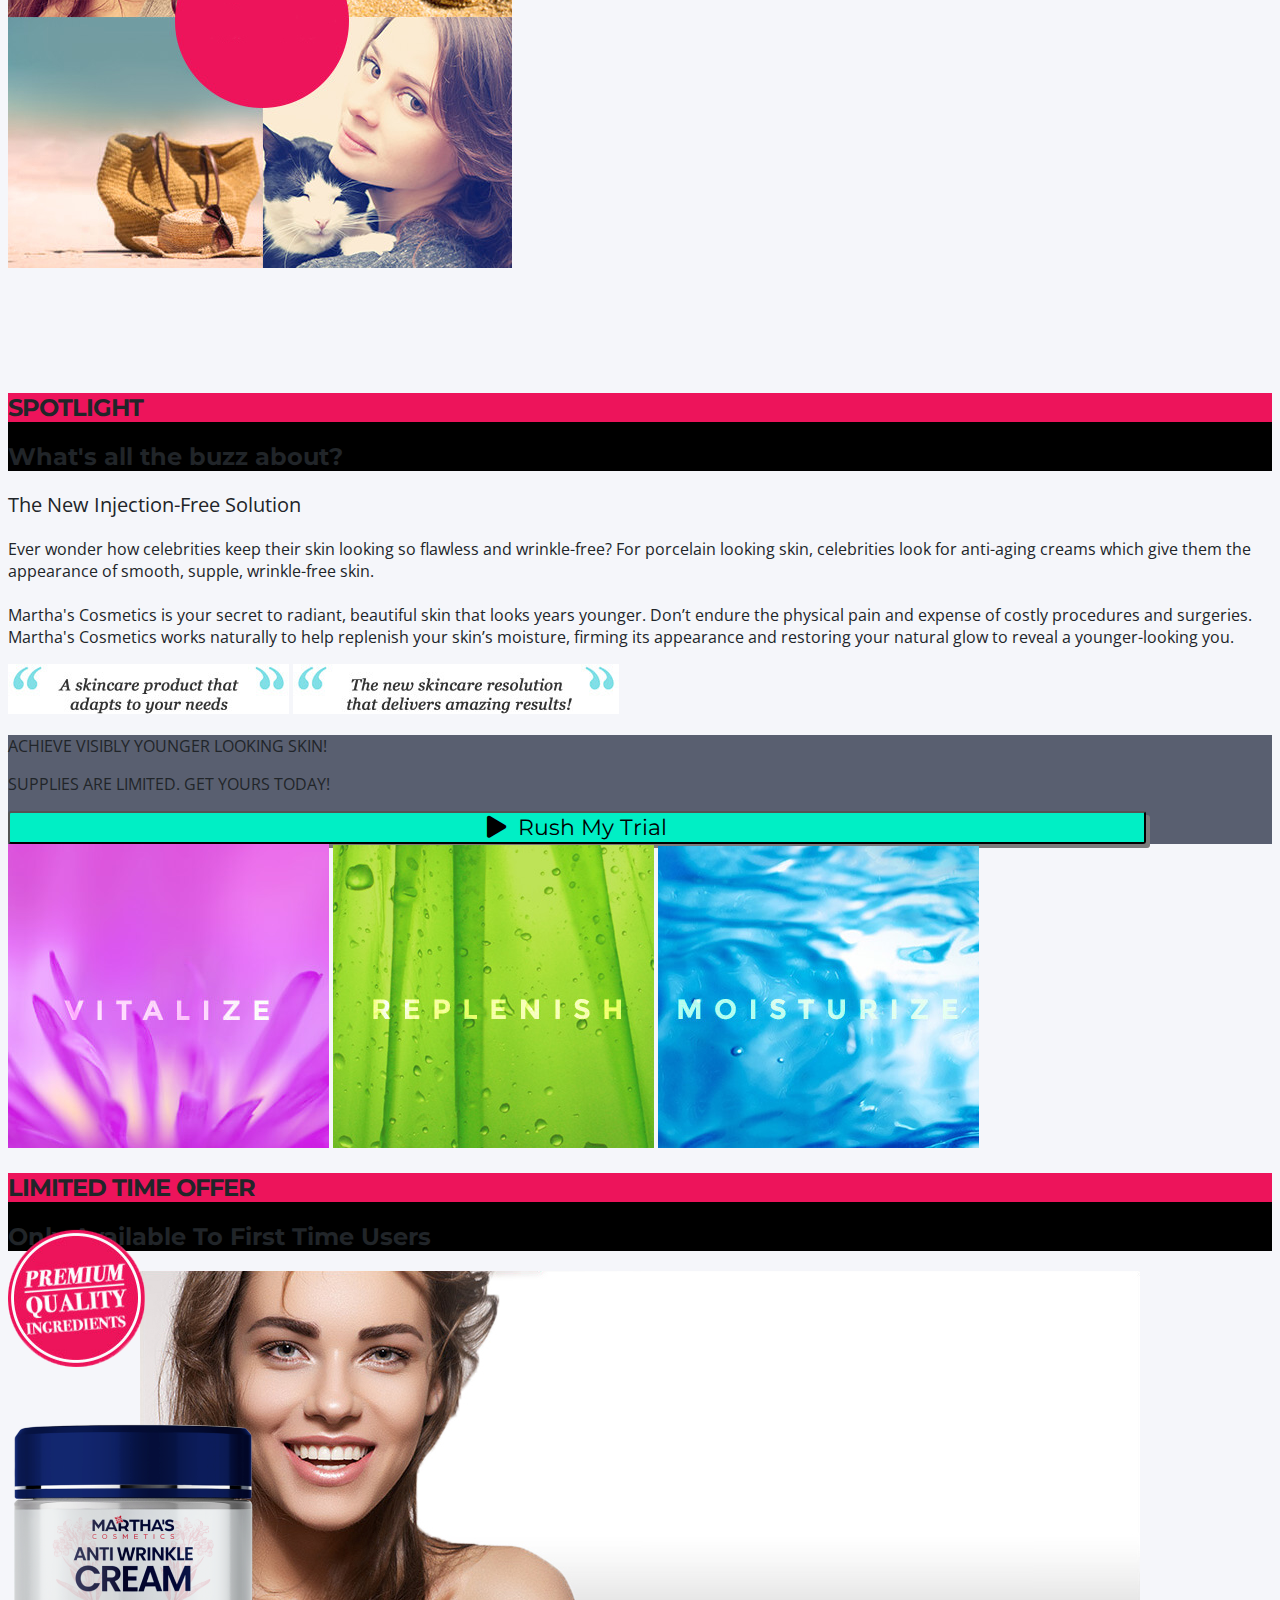
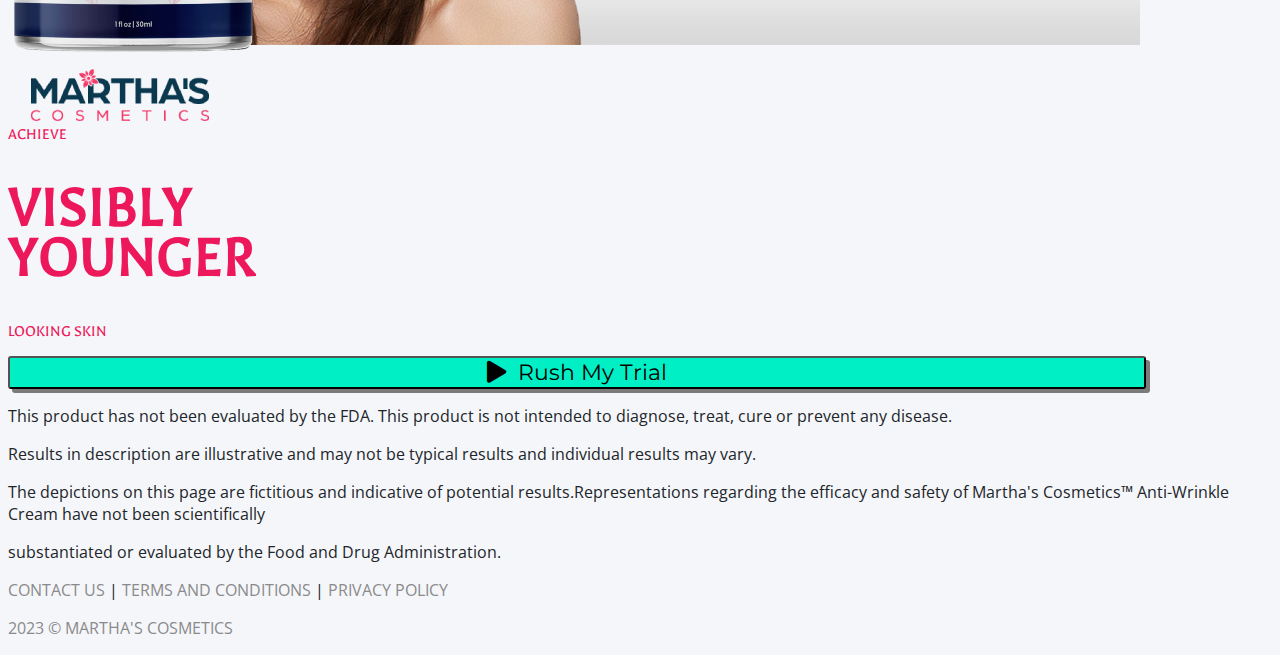
==== commit 7c882ea5: "updated design" ====
--- a/gitft11/index.html
+++ b/gitft11/index.html
@@ -45,6 +45,24 @@
         background-color: var(--bg-body);
       }
 
+      .font-monsterrat {
+        font-family: "Montserrat";
+      }
+
+      .letter-close {
+        letter-spacing: -1px;
+      }
+
+      .bg-black {
+        background-color: var(--black);
+      }
+      .font-impact {
+        font-family: Impact;
+      }
+      .fs-8 {
+        font-size: 12px;
+      }
+
       .form-label {
         font-size: 12px;
       }
@@ -52,7 +70,7 @@
       .form-control {
         border: 1px solid #ccc;
         border-radius: 5px;
-        font-size: 14px;
+        font-size: 12px;
         ::placeholder {
           font-style: italic;
         }
@@ -87,52 +105,108 @@
       .bg-green-00e {
         background-color: var(--green-00e) !important;
       }
-      .visibly_younger_text{
+      .visibly_younger_text {
         font-size: 60px;
         line-height: 50px;
       }
 
+      /* .hero-cream {
+          position: absolute;
+          top: 50%;
+          height: fit-content;
+          transform: translate(7%, 20%);
+        }
+
+        @media screen and (min-width: 992px) and (max-width: 1440px) {
+          .hero-cream {
+          position: absolute;
+          top: 50%;
+          height: fit-content;
+          transform: translate(7%, 30%);
+        }
+      } */
+      .hero-calculator {
+        max-width: 320px;
+      }
+
+      .blkH2::before {
+        content: "";
+        position: absolute;
+        top: 0;
+        bottom: 0;
+        left: 25%;
+        width: 10px;
+        background: #000;
+        transform: skew(353deg);
+        transform-origin: top;
+      }
+
+      .blkH3::before {
+        content: "";
+        position: absolute;
+        top: 0;
+        bottom: 0;
+        left: 33%;
+        width: 10px;
+        background: #000;
+        transform: skew(353deg);
+        transform-origin: top;
+      }
 
       @media screen and (min-width: 768px) and (max-width: 991px) {
-        .simulation_inner{
-            height: 100vh;
-            display: flex;
-            align-items: flex-end;
-        }
-        .exclusive_section_img_container{
-            height: 100vh ;
-        }
-        
+        .simulation_inner {
+          display: flex;
+          align-items: flex-end;
+        }
+        .exclusive_section_img_container {
+          height: 100vh;
+        }
+        .blkH2::before {
+        display: none;
+      }
+
+      .blkH3::before {
+        display: none;
+      }
       }
 
       @media screen and (min-width: 375px) and (max-width: 767px) {
-        .simulation_inner{
-            height: 100vh;
-            display: flex;
-            align-items: flex-end;
-        }
-        .exclusive_section_img_container{
-            height: 100vh ;
-        }.benefits_content_sec{
-            margin-top: 30rem;
-        }
-        .info_bar_text{
+        .simulation_inner {
+          height: 100vh;
+          display: flex;
+          align-items: flex-end;
+        }
+        .exclusive_section_img_container {
+          height: 100vh;
+        }
+        .info_bar_text {
           font-size: 14px;
         }
-        .visibly_younger_text{
+        .visibly_younger_text {
           font-size: 45px !important;
           line-height: 40px;
         }
-        .fs-14{
+        .fs-14 {
           font-size: 14px;
         }
-        .featured_absolute_img_left{
+        .featured_absolute_img_left {
           left: 60px !important;
         }
-        .featured_absolute_img_size{
+        .featured_absolute_img_size {
           width: 100px !important;
           height: 35px !important;
         }
+        .hero-calculator {
+          max-width: 100%;
+        }
+
+        .blkH2::before {
+        display: none;
+      }
+
+      .blkH3::before {
+        display: none;
+      }
       }
     </style>
   </head>
@@ -141,7 +215,7 @@
       <div
         class="hero w-100"
         style="
-          background: url(./img/bgTop_1111.jpg) top center;
+          background: url(./img/bgTop_1111.png) top center;
           height: max-content;
           background-repeat: no-repeat;
         "
@@ -161,112 +235,137 @@
 
         <div class="d-flex justify-content-center">
           <div
-            class="col-12 col-lg-11 col-xl-8 d-flex flex-column flex-lg-row gap-3 gap-lg-2 align-items-center align-items-lg-start justify-content-between"
+            class="col-12 col-lg-11 col-xl-8 d-flex flex-column flex-md-row gap-3 gap-md-0 align-items-center align-items-md-start justify-content-md-end justify-content-between"
             style="height: 100%"
           >
             <div
-              class="col-3 d-none d-lg-flex"
-              style="align-self: flex-end; padding-bottom: 80px"
-            >
-              <img src="img/cream.png" alt="" />
+              class="col-3 d-none position-relative d-lg-flex justify-content-end"
+              style="height: 100vh !important"
+            >
+              <img
+                src="img/cream.png"
+                alt=""
+                class="hero-cream w-100"
+                style="height: fit-content; transform: translate(6%, 170%)"
+              />
             </div>
 
             <div
-              class="col-10 col-lg-5 d-flex flex-column justify-content-start align-items-center ps-3 pt-3"
-            >
+              class="col-10 col-md-6 col-lg-5 d-flex flex-column justify-content-start align-items-center pt-3"
+            >
+              <div class="ps-5">
+                <div
+                  class="d-flex gap-3 justify-content-center align-items-center ps-4"
+                >
+                  <div class="d-flex gap-0 flex-column align-items-end">
+                    <h4 class="fs-6 mb-0 fw-bold">Internet Exclusive Offer</h4>
+                    <p class="fs-6 mb-0">Available to US Residents Only</p>
+                  </div>
+                  <div class="">
+                    <img src="img/flag.png" alt="" class="img-fluid" />
+                  </div>
+                </div>
+                <div
+                  class="d-flex align-items-center justify-content-center py-2 py-lg-4"
+                >
+                  <img src="img/logo.png" alt="" />
+                </div>
+                <div
+                  class="d-flex align-items-center justify-content-center flex-column text-center heading-galdeano"
+                  style="color: #ed185b; font-family: Galdeano"
+                >
+                  <span class="fs-3">ACHIEVE</span>
+                  <h1 class="visibly_younger_text">
+                    VISIBLY <br />
+                    YOUNGER
+                  </h1>
+                  <p class="fs-3">LOOKING SKIN</p>
+                </div>
+                <div class="text-center mb-2">
+                  <h5 class="info_bar_text fs-6 fw-bold">
+                    Brighten Skin's Appearance
+                  </h5>
+                  <ul
+                    class="p-0 m-0 list-style-none d-flex gap-1 align-items-center justify-content-center"
+                  >
+                    <li>
+                      <a href=""><i class="fa fa-star teal-4f"></i></a>
+                    </li>
+                    <li>
+                      <a href=""><i class="fa fa-star teal-4f"></i></a>
+                    </li>
+                    <li>
+                      <a href=""><i class="fa fa-star teal-4f"></i></a>
+                    </li>
+                  </ul>
+                </div>
+                <div class="text-center mb-2">
+                  <h5 class="info_bar_text fs-6 fw-bold">
+                    Restor Your Radiant, Firmer Skin
+                  </h5>
+                  <ul
+                    class="p-0 m-0 list-style-none d-flex gap-1 align-items-center justify-content-center"
+                  >
+                    <li>
+                      <a href=""><i class="fa fa-star teal-4f"></i></a>
+                    </li>
+                    <li>
+                      <a href=""><i class="fa fa-star teal-4f"></i></a>
+                    </li>
+                    <li>
+                      <a href=""><i class="fa fa-star teal-4f"></i></a>
+                    </li>
+                    <li>
+                      <a href=""><i class="fa fa-star teal-4f"></i></a>
+                    </li>
+                  </ul>
+                </div>
+                <div class="text-center mb-2">
+                  <h5 class="info_bar_text fs-6 fw-bold">
+                    Smooth Look of Stubborn Fine Lines
+                  </h5>
+                  <ul
+                    class="p-0 m-0 list-style-none d-flex gap-1 align-items-center justify-content-center"
+                  >
+                    <li>
+                      <a href=""><i class="fa fa-star teal-4f"></i></a>
+                    </li>
+                    <li>
+                      <a href=""><i class="fa fa-star teal-4f"></i></a>
+                    </li>
+                    <li>
+                      <a href=""><i class="fa fa-star teal-4f"></i></a>
+                    </li>
+                  </ul>
+                </div>
+              </div>
+
               <div
-                class="d-flex gap-3 justify-content-center align-items-center ps-4"
-              >
-                <div class="d-flex gap-0 flex-column align-items-end">
-                  <h4 class="fs-6 mb-0 fw-bold">Internet Exclusive Offer</h4>
-                  <p class="fs-6 mb-0">Available to US Residents Only</p>
-                </div>
-                <div class="">
-                  <img src="img/flag.png" alt="" class="img-fluid"/>
-                </div>
-              </div>
-              <div
-                class="d-flex align-items-center justify-content-center py-2 py-lg-4"
-              >
-                <img src="img/logo.png" alt="" />
-              </div>
-              <div
-                class="d-flex align-items-center justify-content-center flex-column text-center heading-galdeano"
-                style="color: #ed185b; font-family: Galdeano"
-              >
-                <span class="fs-3">ACHIEVE</span>
-                <h1 class="visibly_younger_text">
-                  VISIBLY <br />
-                  YOUNGER
-                </h1>
-                <p class="fs-3">LOOKING SKIN</p>
-              </div>
-              <div class="text-center mb-2">
-                <h5 class="info_bar_text fw-bold">Brighten Skin's Appearance</h5>
-                <ul
-                  class="p-0 m-0 list-style-none d-flex gap-1 align-items-center justify-content-center"
-                >
-                  <li>
-                    <a href=""><i class="fa fa-star teal-4f"></i></a>
-                  </li>
-                  <li>
-                    <a href=""><i class="fa fa-star teal-4f"></i></a>
-                  </li>
-                  <li>
-                    <a href=""><i class="fa fa-star teal-4f"></i></a>
-                  </li>
-                </ul>
-              </div>
-              <div class="text-center mb-2">
-                <h5 class="info_bar_text fw-bold">Restor Your Radiant, Firmer Skin</h5>
-                <ul
-                  class="p-0 m-0 list-style-none d-flex gap-1 align-items-center justify-content-center"
-                >
-                  <li>
-                    <a href=""><i class="fa fa-star teal-4f"></i></a>
-                  </li>
-                  <li>
-                    <a href=""><i class="fa fa-star teal-4f"></i></a>
-                  </li>
-                  <li>
-                    <a href=""><i class="fa fa-star teal-4f"></i></a>
-                  </li>
-                  <li>
-                    <a href=""><i class="fa fa-star teal-4f"></i></a>
-                  </li>
-                </ul>
-              </div>
-              <div class="text-center mb-2">
-                <h5 class="info_bar_text fw-bold">Smooth Look of Stubborn Fine Lines</h5>
-                <ul
-                  class="p-0 m-0 list-style-none d-flex gap-1 align-items-center justify-content-center"
-                >
-                  <li>
-                    <a href=""><i class="fa fa-star teal-4f"></i></a>
-                  </li>
-                  <li>
-                    <a href=""><i class="fa fa-star teal-4f"></i></a>
-                  </li>
-                  <li>
-                    <a href=""><i class="fa fa-star teal-4f"></i></a>
-                  </li>
-                </ul>
-              </div>
-
-              <div class="pt-4">
-                <p class="text-light fs-5 fw-bold mb-0 pe-md-5 pe-lg-1">
+                class="pt-4 d-flex align-items-center justify-content-center"
+                style="
+                  background: url(./img/arrrow-red.png);
+                  height: max-content;
+                  background-repeat: no-repeat;
+                  background-position: 100%;
+                  background-size: auto;
+                "
+              >
+                <p
+                  class="text-white fs-3 ps-2 pe-5 font-impact"
+                  style="letter-spacing: -1px; font-weight: 600"
+                >
                   HURRY! CLAIM YOUR TRIAL TODAY!
                 </p>
               </div>
             </div>
 
             <div
-              class="col-10 col-lg-4 card border-top-0 mt-4 mt-lg-0 rounded-0"
+              class="col-12 col-md-4 card border-top-0 mt-4 mt-md-0 rounded-0 hero-calculator"
               style="border: 3px solid #afb4c6"
             >
               <div
                 class="card-header text-white rounded-0 py-4 px-2 text-uppercase fw-bold fs-md-7"
-                style="background-color: #595f6f"
+                style="background-color: #595f6f; letter-spacing: -1px"
               >
                 Only
                 <span class="text-white rounded px-1 py-2 fw-bold bg-dark"
@@ -280,7 +379,10 @@
                 >
                 Trials Available Now!
               </div>
-              <div class="card-body" style="background-color: #e7e8ef">
+              <div
+                class="card-body"
+                style="background-color: #e7e8ef; color: #050e3a"
+              >
                 <h2 class="py-3 text-center fw-bold fs-5 text-uppercase">
                   Tell us where to send
                   <span class="d-block fw-bolder fs-4">Your Trial Bottle</span>
@@ -295,7 +397,7 @@
                         >First Name:</label
                       >
                     </div>
-                    <div class="col-md-8 px-0 col-lg-9">
+                    <div class="col-md-8 px-0 col-lg-9 ps-2">
                       <input
                         type="text"
                         class="form-control fs-8 px-1"
@@ -314,7 +416,7 @@
                         >Last Name:</label
                       >
                     </div>
-                    <div class="col-md-8 px-0 col-lg-9">
+                    <div class="col-md-8 px-0 col-lg-9 ps-2">
                       <input
                         type="text"
                         class="form-control fs-8 px-1"
@@ -333,7 +435,7 @@
                         >Address:</label
                       >
                     </div>
-                    <div class="col-md-8 px-0 col-lg-9">
+                    <div class="col-md-8 px-0 col-lg-9 ps-2">
                       <input
                         type="text"
                         class="form-control fs-8 px-1"
@@ -352,7 +454,7 @@
                         >Zip:</label
                       >
                     </div>
-                    <div class="col-md-8 px-0 col-lg-9">
+                    <div class="col-md-8 px-0 col-lg-9 ps-2">
                       <input
                         type="text"
                         class="form-control fs-8 px-1"
@@ -371,7 +473,7 @@
                         >City:</label
                       >
                     </div>
-                    <div class="col-md-8 px-0 col-lg-9">
+                    <div class="col-md-8 px-0 col-lg-9 ps-2">
                       <input
                         type="text"
                         class="form-control fs-8 px-1"
@@ -390,7 +492,7 @@
                         >State:</label
                       >
                     </div>
-                    <div class="col-md-8 px-0 col-lg-9">
+                    <div class="col-md-8 px-0 col-lg-9 ps-2">
                       <select class="form-select fs-8 px-1" aria-label="">
                         <option selected></option>
                         <option value="1">One</option>
@@ -407,7 +509,7 @@
                         >Phone:</label
                       >
                     </div>
-                    <div class="col-md-8 px-0 col-lg-9">
+                    <div class="col-md-8 px-0 col-lg-9 ps-2">
                       <input
                         type="text"
                         class="form-control fs-8 px-1"
@@ -426,7 +528,7 @@
                         >Email:</label
                       >
                     </div>
-                    <div class="col-md-8 px-0 col-lg-9">
+                    <div class="col-md-8 px-0 col-lg-9 ps-2">
                       <input
                         type="text"
                         class="form-control fs-8 px-1"
@@ -470,26 +572,28 @@
 
       <div class="w-100 d-flex justify-content-center">
         <div
-          class="col-10 col-lg-11 col-xl-8 d-flex flex-column bg-white mt-4 mt-lg-0 pb-3"
+          class="col-12 col-md-12 col-lg-11 col-xl-8 d-flex flex-column bg-white mt-4 mt-lg-0 pb-3"
         >
           <div
-            class="col-12 col-lg-7 position-relative w-subheading bg-black text-white d-flex flex-column flex-md-row"
+            class="col-12 col-lg-7 position-relative w-subheading bg-black text-white d-flex flex-column flex-md-row font-monsterrat"
           >
             <h2
-              class="col-12 col-md-3  d-inline px-2 py-3 text-uppercase font-montserrat fs-4 fw-bold mb-0"
+              class="col-12 col-md-3 d-inline px-2 py-3 text-uppercase letter-close fs-4 fw-bold mb-0"
               style="background-color: #ed145b"
             >
               Featured
             </h2>
             <h2
-              class="col-12 col-md-9 blkH2 fs-5 px-2 py-3 fw-bold font-montserrat mb-0 bg-dark"
+              class="blkH2 col-12 col-md-9 blkH2 fs-5 px-2 py-3 fw-bold mb-0 bg-black"
             >
               The Science Behind Martha's Cosmetics
             </h2>
           </div>
-          <div class="d-flex flex-lg-row flex-column">
-            <div class="col-12 col-lg-7">
-              <div class="p-3 p-md-5 d-flex align-items-start flex-column gap-2">
+          <div class="d-flex flex-md-row flex-column pt-md-3 pt-lg-0">
+            <div class="col-12 col-md-7">
+              <div
+                class="p-3 p-lg-5 d-flex align-items-start flex-column gap-2"
+              >
                 <p class="">
                   Seventy five percent of our skin is comprised of water and
                   collagen. Our skin is exposed to harsh UVA and UVB radiation
@@ -504,15 +608,25 @@
                 </p>
 
                 <div class="position-relative">
-                  <img src="./img/logo.png" alt="" class="position-absolute featured_absolute_img_size featured_absolute_img_left" style="width: 130px; height: 40px; top: -6px; left: 90px;"/>
-                  <img src="./img/logo.png" alt="" class="position-absolute featured_absolute_img_size" style="width: 130px; height: 40px; top: -6px; right: 0;" />
-                  
+                  <img
+                    src="./img/logo.png"
+                    alt=""
+                    class="position-absolute featured_absolute_img_size featured_absolute_img_left"
+                    style="width: 130px; height: 40px; top: -6px; left: 80px"
+                  />
+                  <img
+                    src="./img/logo.png"
+                    alt=""
+                    class="position-absolute featured_absolute_img_size"
+                    style="width: 130px; height: 40px; top: -6px; right: 0px"
+                  />
+
                   <img src="./img/graph.jpg" alt="" class="img-fluid" />
                 </div>
               </div>
             </div>
             <div
-              class="col-12 col-lg-5 d-flex justify-content-center align-items-lg-end"
+              class="col-12 col-md-5 d-flex justify-content-center align-items-md-end"
             >
               <img src="./img/science.jpg" alt="" class="w-100 img-fluid" />
             </div>
@@ -521,23 +635,31 @@
       </div>
 
       <div class="w-100 d-flex justify-content-center">
-        <div class="col-10 col-lg-11 col-xl-8 d-flex flex-column bg-white pt-4">
+        <div
+          class="col-12 col-md-12 col-lg-11 col-xl-8 d-flex flex-column bg-white pt-4"
+        >
           <div
-            class="w-100 d-flex justify-content-center justify-content-lg-end"
+            class="w-100 d-flex justify-content-center justify-content-md-end"
             style="
               background: url(./img/simulation.jpg) top center;
               height: max-content;
               background-repeat: no-repeat;
+              background-size: cover;
             "
           >
-            <div class="col-12 col-lg-5 position-relative simulation_inner" style="">
+            <div
+              class="col-12 col-md-6 col-lg-5 position-relative simulation_inner"
+              style=""
+            >
               <img
                 src="img/spot-header.png"
                 alt=""
-                class="spot-header position-absolute d-lg-flex d-none"
+                class="spot-header position-absolute d-md-flex d-none"
                 style="top: -40px"
               />
-              <div class="d-flex flex-column benefits_content_sec gap-0 gap-lg-3 pt-5 pt-xl-5">
+              <div
+                class="d-flex flex-column benefits_content_sec gap-0 gap-md-2 pb-md-3 pt-5"
+              >
                 <div
                   class="text-white d-flex flex-wrap p-2"
                   style="background-color: #595f70; font-size: 22px"
@@ -620,7 +742,10 @@
             </div>
           </div>
 
-          <div class="w-100 d-flex flex-column flex-lg-row px-4 px-md-5 py-3" style="background-color: #595f70">
+          <div
+            class="w-100 d-flex flex-column flex-lg-row px-4 px-md-5 py-3"
+            style="background-color: #595f70"
+          >
             <div class="d-flex flex-column text-white">
               <p class="fs-3 fw-bold mb-0">
                 ACHIEVE VISIBLY YOUNGER LOOKING SKIN!
@@ -639,27 +764,31 @@
       </div>
 
       <div class="w-100 d-flex justify-content-center my-4">
-        <div class="col-10 col-lg-11 col-xl-8 d-flex flex-column bg-white pb-3 h-100">
+        <div
+          class="col-12 col-md-12 col-lg-11 col-xl-8 d-flex flex-column bg-white pb-3 h-100"
+        >
           <div
-            class="col-12 col-lg-9  position-relative exclusive_section w-subheading bg-black text-white d-flex flex-column flex-md-row"
-            style="height: max-content;"
+            class="col-12 col-lg-9 position-relative exclusive_section w-subheading bg-black text-white d-flex flex-column flex-md-row font-monsterrat"
+            style="height: max-content"
           >
             <h2
-              class="col-12 col-md-3 d-inline px-2 py-3 text-uppercase font-montserrat fs-4 fw-bold mb-0"
+              class="col-12 col-md-3 d-inline px-2 py-3 text-uppercase letter-close fs-4 fw-bold mb-0"
               style="background-color: #ed145b"
             >
               EXCLUSIVE
             </h2>
             <h2
-              class="blkH2 col-12 col-md-9 fs-5 px-2 py-3 fw-bold font-montserrat mb-0 bg-dark"
+              class="blkH2 col-12 col-md-9 fs-5 px-2 py-3 fw-bold mb-0 bg-black"
             >
               Achieve Healthy, Younger Looking Skin
             </h2>
           </div>
 
-          <div class="d-flex flex-lg-row flex-column">
-            <div class="col-12 col-lg-6">
-              <div class="p-3 p-md-5 d-flex align-items-start flex-column gap-2">
+          <div class="d-flex flex-md-row flex-column pt-md-3 pt-lg-0">
+            <div class="col-12 col-md-6">
+              <div
+                class="p-3 p-lg-5 d-flex align-items-start flex-column gap-2"
+              >
                 <ul class="list-style-none p-0 m-0">
                   <li class="d-flex mb-2 gap-3 align-items-center fw-bold">
                     <span class="p-1 bg-green-00e d-inline"></span> NO INVASIVE
@@ -695,9 +824,9 @@
               </div>
             </div>
             <div
-              class="col-12 col-lg-6 exclusive_section_img_container d-flex align-items-center justify-content-center"
+              class="col-12 col-md-6 exclusive_section_img_container d-flex align-items-center justify-content-center"
               style="
-                background: url(./img/sec-3-jar.jpg) top center;
+                background: url(./img/sec-3-jar.jpg) center/ 100%;
                 background-repeat: no-repeat;
               "
             >
@@ -708,31 +837,42 @@
       </div>
 
       <div class="d-flex flex-column align-items-center">
-        <div class="col-10 col-lg-11 col-xl-8 bg-white">
-          <div class="d-flex flex-lg-row flex-column">
-            <div class="col-12 col-lg-6 d-flex position-relative">
+        <div class="col-12 col-md-12 col-lg-11 col-xl-8 bg-white">
+          <div class="d-flex flex-md-row flex-column">
+            <div class="col-12 col-md-6 d-flex position-relative">
               <img src="./img/girls_1.jpg" alt="" class="w-100 img-fluid" />
-              <p class="position-absolute text-white fs-5 fw-bold text-center" style="top: 50%; left: 50%; transform: translate(-50%, -50%); line-height: 28px;">#Martha's <br/>Cosmetics
-                <br/>It's Unanimous</p>
-            </div>
-            <div class="col-12 col-lg-6">
+              <p
+                class="position-absolute text-white fs-5 fw-bold text-center"
+                style="
+                  top: 50%;
+                  left: 50%;
+                  transform: translate(-50%, -50%);
+                  line-height: 28px;
+                "
+              >
+                #Martha's <br />Cosmetics <br />It's Unanimous
+              </p>
+            </div>
+            <div class="col-12 col-md-6">
               <div
-                class="col-12 w-100 position-relative w-subheading bg-black text-white d-flex flex-column flex-md-row"
+                class="col-12 w-100 position-relative w-subheading bg-black text-white d-flex flex-column flex-md-row font-monsterrat"
               >
                 <h2
-                  class="col-12 col-md-4 d-inline px-2 py-3 text-uppercase font-montserrat fs-4 fw-bold mb-0"
+                  class="col-12 col-md-5 col-lg-4 d-inline px-2 py-3 text-uppercase letter-close fs-4 fw-bold mb-0"
                   style="background-color: #ed145b"
                 >
                   SPOTLIGHT
                 </h2>
                 <h2
-                  class="col-12 col-md-8 fs-5 px-2 py-3 fw-bold font-montserrat mb-0 bg-dark"
+                  class="blkH3 col-12 col-md-7 col-lg-8 fs-5 px-2 py-3 fw-bold mb-0 bg-black"
                 >
                   What's all the buzz about?
                 </h2>
               </div>
-              <div class="p-3 p-md-5 d-flex align-items-start flex-column gap-2">
-                <p class="fw-bold" style="font-size: 20px">
+              <div
+                class="p-3 p-lg-5 d-flex align-items-start flex-column gap-2"
+              >
+                <p class="fw-bold mb-md-0 mb-lg-2" style="font-size: 20px">
                   The New Injection-Free Solution
                 </p>
                 <p class="">
@@ -757,7 +897,10 @@
             </div>
           </div>
 
-          <div class="w-100 d-flex flex-column flex-lg-row px-4 px-md-5 py-3" style="background-color: #595f70">
+          <div
+            class="w-100 d-flex flex-column flex-lg-row px-4 px-md-5 py-3"
+            style="background-color: #595f70"
+          >
             <div class="d-flex flex-column text-white">
               <p class="fs-3 fw-bold mb-0">
                 ACHIEVE VISIBLY YOUNGER LOOKING SKIN!
@@ -776,26 +919,28 @@
       </div>
 
       <div class="d-flex flex-column align-items-center mt-4">
-        <div class="col-10 col-lg-11 col-xl-8 d-flex flex-column flex-md-row gap-1 pb-3">
-          <img src="./img/ing-1.jpg" alt="" class="col-md-4" />
-          <img src="./img/ing-2.jpg" alt="" class="col-md-4" />
-          <img src="./img/ing-3.jpg" alt="" class="col-md-4" />
+        <div
+          class="col-12 col-md-12 col-lg-11 col-xl-8 d-flex flex-column flex-md-row justify-content-between pb-3"
+        >
+          <img src="./img/ing-1.jpg" alt="" class="col-12 col-md-4 pe-md-2" />
+          <img src="./img/ing-2.jpg" alt="" class="col-12 col-md-4 px-md-2" />
+          <img src="./img/ing-3.jpg" alt="" class="col-12 col-md-4 ps-md-2" />
         </div>
       </div>
 
       <div class="d-flex flex-column align-items-center mt-4">
-        <div class="col-10 col-lg-11 col-xl-8 bg-white">
+        <div class="col-12 col-md-12 col-lg-11 col-xl-8 bg-white">
           <div
-            class="col-12 position-relative w-subheading bg-black text-white d-flex flex-column flex-md-row"
+            class="col-12 position-relative w-subheading bg-black text-white d-flex flex-column flex-md-row font-monsterrat"
           >
             <h2
-              class="col-12 col-md-5 col-lg-4 d-inline px-2 py-3 text-uppercase font-montserrat fs-4 fw-bold mb-0"
+              class="col-12 col-md-4 col-lg-4 d-inline px-2 py-3 text-uppercase letter-close fs-4 fw-bold mb-0"
               style="background-color: #ed145b"
             >
               LIMITED TIME OFFER
             </h2>
             <h2
-              class="col-12 col-md-7 col-lg-8 fs-5 px-2 py-3 fw-bold font-montserrat mb-0 bg-dark"
+              class="blkH3 col-12 col-md-8 col-lg-8 fs-5 px-2 py-3 fw-bold font-montserrat mb-0 bg-black"
             >
               Only Available To First Time Users
             </h2>
@@ -811,13 +956,22 @@
             <div
               class="col-0 col-lg-6 d-flex justify-content-end align-items-center"
             >
-              <img src="./img/qualityBadge.png" alt="" class="img-fluid" />
-            </div>
-            <div class="col-12 col-lg-6 d-flex justify-content-md-end justify-content-lg-center gap-4 gap-md-1 gap-lg-4">
-              <div class="col-4 d-flex align-items-center">
+              <img
+                src="./img/qualityBadge.png"
+                alt=""
+                class="img-fluid"
+                style="transform: translate(0%, -30%)"
+              />
+            </div>
+            <div
+              class="col-12 col-lg-6 d-flex justify-content-center justify-content-md-end justify-content-lg-center gap-4 gap-md-0 gap-lg-0"
+            >
+              <div class="col-4 col-lg-5 d-flex align-items-center ml-3">
                 <img src="./img/cream.png" alt="" class="img-fluid" />
               </div>
-              <div class="col-5 d-flex flex-column align-items-center py-3">
+              <div
+                class="col-5 col-md-4 col-lg-7 d-flex flex-column align-items-center py-4"
+              >
                 <div
                   class="d-flex align-items-center justify-content-center py-2"
                 >
@@ -834,7 +988,7 @@
                   </h1>
                   <p class="fs-3 mb-1">LOOKING SKIN</p>
                 </div>
-                <div class="d-flex justify-content-center">
+                <div class="d-flex justify-content-center w-100">
                   <button
                     class="btn btn-primary text-center py-2 px-2 border-0 fw-bold text-dark"
                   >
@@ -848,8 +1002,10 @@
       </div>
 
       <footer>
-        <div class="container mx-auto container-sm d-flex justify-content-center">
-          <div class="col-10 col-md-8 col-lg-10 col-xl-8 text-center pt-4">
+        <div
+          class="container mx-auto container-sm d-flex justify-content-center"
+        >
+          <div class="col-10 col-md-10 col-lg-10 col-xl-8 text-center pt-4">
             <p class="mb-1 fs-14">
               This product has not been evaluated by the FDA. This product is
               not intended to diagnose, treat, cure or prevent any disease.
@@ -867,11 +1023,22 @@
             <p class="mb-4 fs-14">
               substantiated or evaluated by the Food and Drug Administration.
             </p>
-            <div class="mb-2 fs-14" >
-              <a href="" style="color: #8a8a8a; text-decoration: none;">CONTACT US</a> | <a href="" style="color: #8a8a8a; text-decoration: none;">TERMS AND CONDITIONS</a> |
-              <a href="" style="color: #8a8a8a; text-decoration: none;">PRIVACY POLICY</a>
-            </div>
-            <p class="fs-14 fs-14" style="color: #8a8a8a;">2023 © MARTHA'S COSMETICS</p>
+            <div class="mb-2 fs-14">
+              <a href="" style="color: #8a8a8a; text-decoration: none"
+                >CONTACT US</a
+              >
+              |
+              <a href="" style="color: #8a8a8a; text-decoration: none"
+                >TERMS AND CONDITIONS</a
+              >
+              |
+              <a href="" style="color: #8a8a8a; text-decoration: none"
+                >PRIVACY POLICY</a
+              >
+            </div>
+            <p class="fs-14 fs-14" style="color: #8a8a8a">
+              2023 © MARTHA'S COSMETICS
+            </p>
           </div>
         </div>
       </footer>
